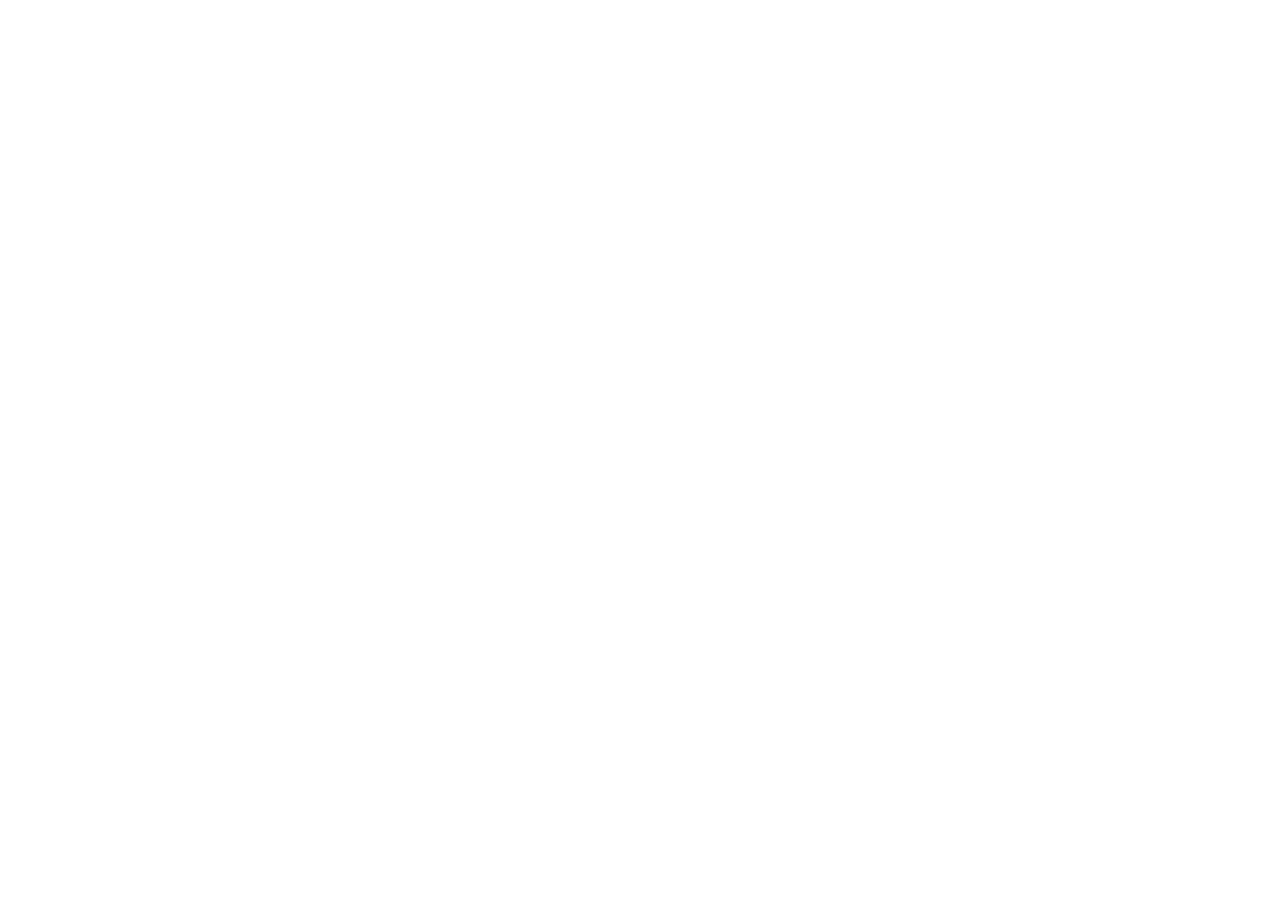
==== index.html @ 4fdd55ec "validacion de formulario" ====
<!DOCTYPE html>
<html lang="en">

<head>
  <meta charset="UTF-8">
  <meta name="viewport" content="width=device-width, initial-scale=1.0">
  <meta http-equiv="X-UA-Compatible" content="ie=edge">
  <link rel="stylesheet" href="vendors/bootstrap/css/bootstrap.min.css">
  <link rel="stylesheet" href="css/main.css">
  <link href="https://fonts.googleapis.com/css?family=Oxygen" rel="stylesheet">
  <!-- Estilos del proyecto -->
  <link rel="stylesheet" href="../css/main.css">
  
  <title>Movie Geek</title>
</head>

<body>

  <!-- Scripts del proyecto -->
  <script src="../js/app.js"></script>  
</body>

</html>
---- css/main.css ----
:root {
  --main-geek: #815ddd;
  --dark-geek: #1b1f3b;
  --medium-geek: #454ade;
  --main-geek-hover: #6A4DB5;
  --medium-geek-hover: #393DB6;
}

* {
  font-family: 'Oxygen', sans-serif;
}

/* Log in */
#fb-login {
  background: linear-gradient(#4267B2, #375592);
  box-shadow: 2px 4px 10px 0px rgba(57, 59, 70, 0.45);  
}

#fb-login:hover {
  background: linear-gradient(#375592, #375592);
}

#google-login {
  background: linear-gradient(#dd4b39, #B53E2F);
  box-shadow: 2px 4px 10px 0px rgba(57, 59, 70, 0.45);  
}

#google-login:hover {
  background: linear-gradient(#B53E2F, #B53E2F);
}

/* Register */


/* Helpers */
a {
  color: var(--medium-geek);
}

a:hover {
  color: var(--dark-geek);
  text-decoration: none;
}

.min100vh {
  min-height: 100vh;
}

.max400 {
  max-width: 400px;
}

.page-header {
  min-height: 40vh;
}

.page-content {
  min-height: 60vh;
}

.geek-bg {
  background: linear-gradient(var(--medium-geek), var(--main-geek) 50%, #fff);
}

.geek-gray-bg {
  background: linear-gradient(#fff, #e9e9e9)  
}

.icon-btn {
  width: 36px;
  border: none;
}

.btn-geek {
  background: linear-gradient(to right, var(--medium-geek),var(--main-geek));  
  color: #ffff;
  box-shadow: 2px 4px 10px 0px rgba(57, 59, 70, 0.45);
  transition: .5s;
}

.btn-geek:hover {
  background: linear-gradient(to right, var(--medium-geek-hover),var(--main-geek-hover));  
}

.rounded-corners {
  border-radius: 20px;
}

.form-control.geek-input {
  border: none;
  border-bottom: 1px solid #ced4da;
}
---- css/main.css ----
:root {
  --main-geek: #815ddd;
  --dark-geek: #1b1f3b;
  --medium-geek: #454ade;
  --main-geek-hover: #6A4DB5;
  --medium-geek-hover: #393DB6;
}

* {
  font-family: 'Oxygen', sans-serif;
}

/* Log in */
#fb-login {
  background: linear-gradient(#4267B2, #375592);
  box-shadow: 2px 4px 10px 0px rgba(57, 59, 70, 0.45);  
}

#fb-login:hover {
  background: linear-gradient(#375592, #375592);
}

#google-login {
  background: linear-gradient(#dd4b39, #B53E2F);
  box-shadow: 2px 4px 10px 0px rgba(57, 59, 70, 0.45);  
}

#google-login:hover {
  background: linear-gradient(#B53E2F, #B53E2F);
}

/* Register */


/* Helpers */
a {
  color: var(--medium-geek);
}

a:hover {
  color: var(--dark-geek);
  text-decoration: none;
}

.min100vh {
  min-height: 100vh;
}

.max400 {
  max-width: 400px;
}

.page-header {
  min-height: 40vh;
}

.page-content {
  min-height: 60vh;
}

.geek-bg {
  background: linear-gradient(var(--medium-geek), var(--main-geek) 50%, #fff);
}

.geek-gray-bg {
  background: linear-gradient(#fff, #e9e9e9)  
}

.icon-btn {
  width: 36px;
  border: none;
}

.btn-geek {
  background: linear-gradient(to right, var(--medium-geek),var(--main-geek));  
  color: #ffff;
  box-shadow: 2px 4px 10px 0px rgba(57, 59, 70, 0.45);
  transition: .5s;
}

.btn-geek:hover {
  background: linear-gradient(to right, var(--medium-geek-hover),var(--main-geek-hover));  
}

.rounded-corners {
  border-radius: 20px;
}

.form-control.geek-input {
  border: none;
  border-bottom: 1px solid #ced4da;
}
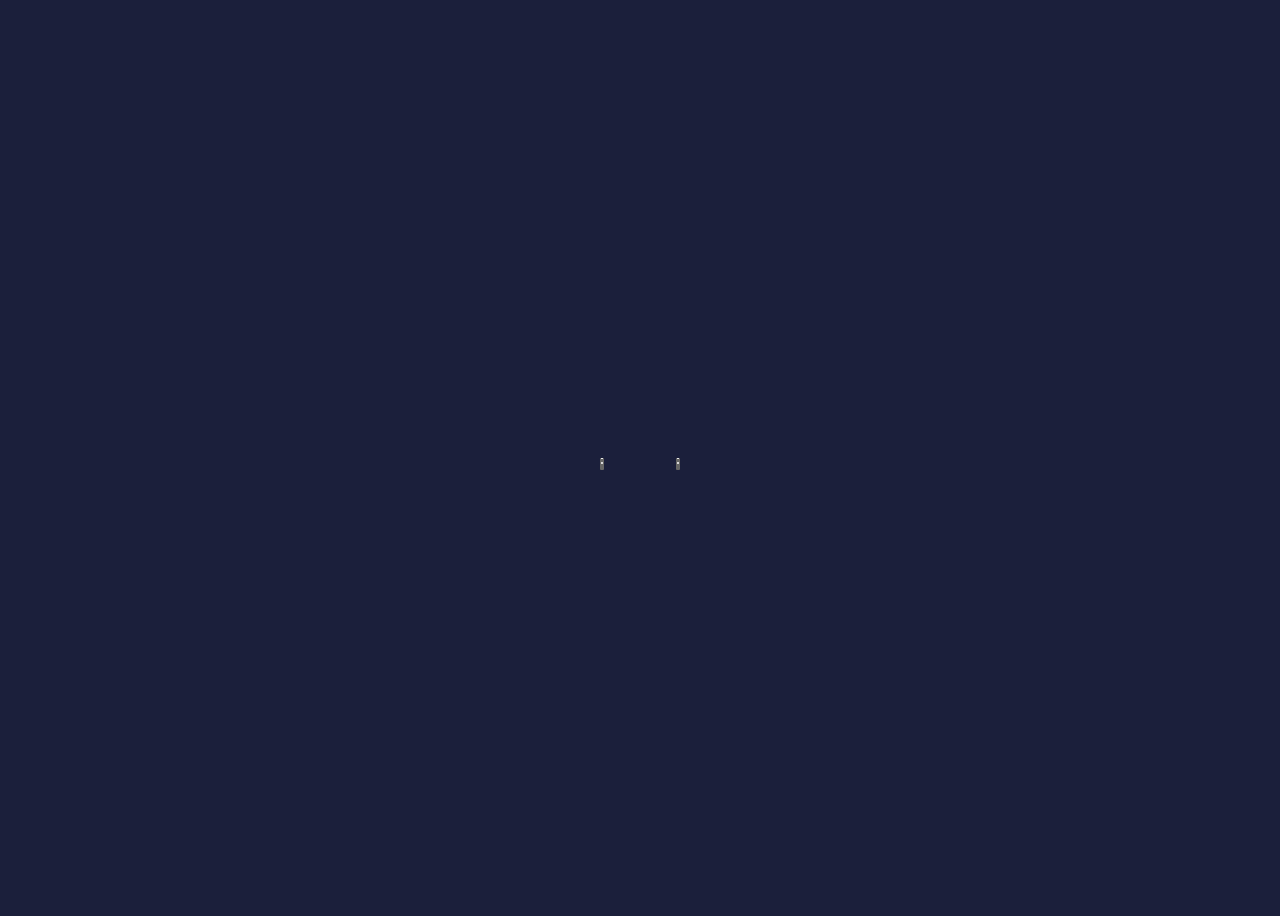
==== commit 3732ecfc: "editando splash" ====
--- a/index.html
+++ b/index.html
@@ -5,19 +5,34 @@
   <meta charset="UTF-8">
   <meta name="viewport" content="width=device-width, initial-scale=1.0">
   <meta http-equiv="X-UA-Compatible" content="ie=edge">
+  <!-- Bootstrap CSS -->
   <link rel="stylesheet" href="vendors/bootstrap/css/bootstrap.min.css">
+  <!-- Estilos del proyecto -->
   <link rel="stylesheet" href="css/main.css">
-  <link href="https://fonts.googleapis.com/css?family=Oxygen" rel="stylesheet">
+  <link href="https://fonts.googleapis.com/css?family=Oxygen:300" rel="stylesheet">
   <!-- Estilos del proyecto -->
-  <link rel="stylesheet" href="../css/main.css">
+  <link rel="stylesheet" href="css/main.css">
   
   <title>Movie Geek</title>
 </head>
 
-<body>
-
+<body id="splash" class="min100vh">
+    <div id="loader">
+      <div class="ls-particles ls-part-1"></div>
+      <div class="ls-particles ls-part-2"></div>
+      <div class="ls-particles ls-part-3"></div>
+      <div class="ls-particles ls-part-4"></div>
+      <div class="ls-particles ls-part-5"></div>
+      <div class="lightsaber ls-left ls-green"></div>
+      <div class="lightsaber ls-right ls-red"></div>
+    </div>
+  
+  <!-- jQuery -->
+  <script src="https://code.jquery.com/jquery-3.2.1.min.js"></script>
+  <!-- Bootstrap -->
+  <script src="vendors/bootstrap/js/bootstrap.min.js"></script>
   <!-- Scripts del proyecto -->
-  <script src="../js/app.js"></script>  
+  <script src="js/splash.js"></script>
 </body>
 
 </html>--- a/css/main.css
+++ b/css/main.css
@@ -1,19 +1,746 @@
 :root {
-  --main-geek: #815ddd;
+  --main-geek: #5c6875;
   --dark-geek: #1b1f3b;
-  --medium-geek: #454ade;
-  --main-geek-hover: #6A4DB5;
-  --medium-geek-hover: #393DB6;
+  --medium-geek: #94a3b6;
+  --main-geek-hover: #4C5660;
+  --medium-geek-hover: #7A8695;
 }
 
 * {
-  font-family: 'Oxygen', sans-serif;
+  font-family: 'Nunito', sans-serif;
+}
+
+/* Splash */
+#splash {
+  background-color: #1b1f3b;
+}
+
+#loader {
+  width: 80px;
+  height: 40px;
+  position: absolute;
+  top: 50%;
+  left: 50%;
+  margin: -20px -40px;
+  z-index: 1000;
+}
+
+.lightsaber {
+  position: absolute;
+  width: 4px;
+  height: 12px;
+  background-color: #666;
+  border-radius: 1px;
+  bottom: 0;
+}
+
+.lightsaber.ls-left {
+  left: 0;
+}
+
+.lightsaber.ls-right {
+  right: 0;
+}
+
+.lightsaber:before {
+  position: absolute;
+  content: ' ';
+  display: block;
+  width: 2px;
+  height: 25px;
+  max-height: 1px;
+  left: 1px;
+  top: 1px;
+  background-color: #fff;
+  border-radius: 1px;
+  -webkit-transform: rotateZ(180deg);
+  transform: rotateZ(180deg);
+  -webkit-transform-origin: center top;
+  -ms-transform-origin: center top;
+  transform-origin: center top;
+}
+
+.lightsaber:after {
+  position: absolute;
+  content: ' ';
+  display: block;
+  width: 2px;
+  height: 2px;
+  left: 1px;
+  top: 4px;
+  background-color: #fff;
+  border-radius: 50%;
+}
+
+.ls-particles {
+  position: absolute;
+  left: 42px;
+  top: 10px;
+  width: 1px;
+  height: 5px;
+  background-color: rgba(242, 242, 242, 0);
+  -webkit-transform: rotateZ(0deg);
+  transform: rotateZ(0deg);
+}
+
+
+.lightsaber.ls-green:before {
+  -webkit-animation: showlightgreen 2s ease-in-out infinite 1s; animation: showlightgreen 2s ease-in-out infinite 1s;
+}
+
+.lightsaber.ls-red:before {
+  -webkit-animation: showlightred 2s ease-in-out infinite 1s; animation: showlightred 2s ease-in-out infinite 1s;
+}
+
+
+.lightsaber.ls-left {
+  -webkit-animation: fightleft 2s ease-in-out infinite 1s; animation: fightleft 2s ease-in-out infinite 1s;
+}
+
+.lightsaber.ls-right {
+  -webkit-animation: fightright 2s ease-in-out infinite 1s; animation: fightright 2s ease-in-out infinite 1s;
+}
+
+.ls-particles.ls-part-1 {
+  -webkit-animation: particles1 2s ease-out infinite 1s; animation: particles1 2s ease-out infinite 1s;
+}
+
+.ls-particles.ls-part-2 {
+  -webkit-animation: particles2 2s ease-out infinite 1s; animation: particles2 2s ease-out infinite 1s;
+}
+
+.ls-particles.ls-part-3 {
+  -webkit-animation: particles3 2s ease-out infinite 1s; animation: particles3 2s ease-out infinite 1s;
+}
+
+.ls-particles.ls-part-4 {
+  -webkit-animation: particles4 2s ease-out infinite 1s; animation: particles4 2s ease-out infinite 1s;
+}
+
+.ls-particles.ls-part-5 {
+  -webkit-animation: particles5 2s ease-out infinite 1s; animation: particles5 2s ease-out infinite 1s;
+}
+
+@-webkit-keyframes showlightgreen {
+  0% {
+      max-height: 0;
+      box-shadow: 0 0 0 0 #87c054;
+  }
+
+  5% {
+      box-shadow: 0 0 4px 2px #87c054;
+  }
+  
+  10% {
+      max-height: 22px;
+  }
+
+  80% {
+      max-height: 22px;
+  }
+  
+  85% {
+      box-shadow: 0 0 4px 2px #87c054;
+  }
+  
+  100% {
+      max-height: 0;
+      box-shadow: 0 0 0 0 #87c054;
+  }
+}
+
+@-webkit-keyframes showlightred {
+  0% {
+      max-height: 0;
+      box-shadow: 0 0 0 0 #f06363;
+  }
+
+  20% {
+      box-shadow: 0 0 4px 2px #f06363;
+  }
+  
+  25% {
+      max-height: 22px;
+  }
+
+  80% {
+      max-height: 22px;
+  }
+  
+  85% {
+      box-shadow: 0 0 4px 2px #f06363;
+  }
+  
+  100% {
+      max-height: 0;
+      box-shadow: 0 0 0 0 #f06363;
+  }
+}
+
+@-webkit-keyframes fightleft {
+  0% {
+      -webkit-transform: rotateZ(0deg);
+      transform: rotateZ(0deg);
+      left: 0;
+      bottom: 0;
+  }
+  
+  30% {
+      -webkit-transform: rotateZ(0deg);
+      transform: rotateZ(0deg);
+      bottom: 0;
+  }
+  
+  40% {
+      -webkit-transform: rotateZ(45deg);
+      transform: rotateZ(45deg);
+      left: 0;
+      bottom: 2px;
+  }
+  
+  45%{
+      -webkit-transform: rotateZ(65deg);
+      transform: rotateZ(65deg);
+      left: 0;
+  }
+  
+  65%{
+      -webkit-transform: rotateZ(410deg);
+      transform: rotateZ(410deg);
+      left: 30px;
+      bottom: 10px;
+  }
+  
+  95% {
+      -webkit-transform: rotateZ(410deg);
+      transform: rotateZ(410deg);
+      left: 0;
+      bottom: 0;
+  }
+  
+  100% {
+      -webkit-transform: rotateZ(360deg);
+      transform: rotateZ(360deg);
+      left: 0;
+      bottom: 0;
+  }
+}
+
+@-webkit-keyframes fightright {
+  0% {
+      -webkit-transform: rotateZ(0deg);
+      transform: rotateZ(0deg);
+      right: 0;
+      bottom: 0;
+  }
+  
+  30% {
+      -webkit-transform: rotateZ(0deg);
+      transform: rotateZ(0deg);
+      bottom: 0;
+  }
+  
+  45% {
+      -webkit-transform: rotateZ(-45deg);
+      transform: rotateZ(-45deg);
+      right: 0;
+      bottom: 2px;
+  }
+  
+  50%{
+      -webkit-transform: rotateZ(-65deg);
+      transform: rotateZ(-65deg);
+      right: 0;
+  }
+  
+  68%{
+      -webkit-transform: rotateZ(-410deg);
+      transform: rotateZ(-410deg);
+      right: 27px;
+      bottom: 13px;
+  }
+  
+  95% {
+      -webkit-transform: rotateZ(-410deg);
+      transform: rotateZ(-410deg);
+      right: 0;
+      bottom: 0;
+  }
+  
+  100% {
+      -webkit-transform: rotateZ(-360deg);
+      transform: rotateZ(-360deg);
+      right: 0;
+      bottom: 0;
+  }
+}
+
+@-webkit-keyframes particles1 {
+  0% {
+      background-color: rgba(242, 242, 242,0);
+      -webkit-transform: rotateZ(35deg) translateY(0px);
+      transform: rotateZ(35deg) translateY(0px);
+  }
+  
+  63% {
+      background-color: rgba(242, 242, 242,0);
+      -webkit-transform: rotateZ(35deg) translateY(0px);
+      transform: rotateZ(35deg) translateY(0px);
+  }
+  
+  64% {
+      background-color: rgba(242, 242, 242,1);
+      -webkit-transform: rotateZ(35deg) translateY(0px);
+      transform: rotateZ(35deg) translateY(0px);
+  }
+  
+  100% {
+      background-color: rgba(242, 242, 242,0);
+      -webkit-transform: rotateZ(35deg) translateY(-30px);
+      transform: rotateZ(35deg) translateY(-30px);
+  }
+}
+
+@-webkit-keyframes particles2 {
+  0% {
+      background-color: rgba(242, 242, 242, 0);
+      -webkit-transform: rotateZ(-65deg) translateY(0px);
+      transform: rotateZ(-65deg) translateY(0px);
+  }
+  
+  63% {
+      background-color: rgba(242, 242, 242,0);
+      -webkit-transform: rotateZ(-65deg) translateY(0px);
+      transform: rotateZ(-65deg) translateY(0px);
+  }
+  
+  64% {
+      background-color: rgba(242, 242, 242,1);
+      -webkit-transform: rotateZ(-65deg) translateY(0px);
+      transform: rotateZ(-65deg) translateY(0px);
+  }
+  
+  95% {
+      background-color: rgba(242, 242, 242,0);
+      -webkit-transform: rotateZ(-65deg) translateY(-40px);
+      transform: rotateZ(-65deg) translateY(-40px);
+  }
+  
+  100% {
+      background-color: rgba(242, 242, 242,0);
+      -webkit-transform: rotateZ(-65deg) translateY(-40px);
+      transform: rotateZ(-65deg) translateY(-40px);
+  }
+}
+
+@-webkit-keyframes particles3 {
+  0% {
+      background-color: rgba(242, 242, 242,0);
+      -webkit-transform: rotateZ(-75deg) translateY(0px);
+      transform: rotateZ(-75deg) translateY(0px);
+  }
+  
+  63% {
+      background-color: rgba(242, 242, 242,0);
+      -webkit-transform: rotateZ(-75deg) translateY(0px);
+      transform: rotateZ(-75deg) translateY(0px);
+  }
+  
+  64% {
+      background-color: rgba(242, 242, 242,1);
+      -webkit-transform: rotateZ(-75deg) translateY(0px);
+      transform: rotateZ(-75deg) translateY(0px);
+  }
+  
+  97% {
+      background-color: rgba(242, 242, 242,0);
+      -webkit-transform: rotateZ(-75deg) translateY(-35px);
+      transform: rotateZ(-75deg) translateY(-35px);
+  }
+  
+  100% {
+      background-color: rgba(242, 242, 242,0);
+      -webkit-transform: rotateZ(-75deg) translateY(-35px);
+      transform: rotateZ(-75deg) translateY(-35px);
+  }
+}
+
+@-webkit-keyframes particles4 {
+  0% {
+      background-color: rgba(242, 242, 242,0);
+      -webkit-transform: rotateZ(-25deg) translateY(0px);
+      transform: rotateZ(-25deg) translateY(0px);
+  }
+  
+  63% {
+      background-color: rgba(242, 242, 242,0);
+      -webkit-transform: rotateZ(-25deg) translateY(0px);
+      transform: rotateZ(-25deg) translateY(0px);
+  }
+  
+  64% {
+      background-color: rgba(242, 242, 242,1);
+      -webkit-transform: rotateZ(-25deg) translateY(0px);
+      transform: rotateZ(-25deg) translateY(0px);
+  }
+  
+  97% {
+      background-color: rgba(242, 242, 242,0);
+      -webkit-transform: rotateZ(-25deg) translateY(-30px);
+      transform: rotateZ(-25deg) translateY(-30px);
+  }
+  
+  100% {
+      background-color: rgba(242, 242, 242,0);
+      -webkit-transform: rotateZ(-25deg) translateY(-30px);
+      transform: rotateZ(-25deg) translateY(-30px);
+  }
+}
+
+@-webkit-keyframes particles5 {
+  0% {
+      background-color: rgba(242, 242, 242,0);
+      -webkit-transform: rotateZ(65deg) translateY(0px);
+      transform: rotateZ(65deg) translateY(0px);
+  }
+  
+  63% {
+      background-color: rgba(242, 242, 242,0);
+      -webkit-transform: rotateZ(65deg) translateY(0px);
+      transform: rotateZ(65deg) translateY(0px);
+  }
+  
+  64% {
+      background-color: rgba(242, 242, 242,1);
+      -webkit-transform: rotateZ(65deg) translateY(0px);
+      transform: rotateZ(65deg) translateY(0px);
+  }
+  
+  97% {
+      background-color: rgba(242, 242, 242,0);
+      -webkit-transform: rotateZ(65deg) translateY(-35px);
+      transform: rotateZ(65deg) translateY(-35px);
+  }
+  
+  100% {
+      background-color: rgba(242, 242, 242,0);
+      -webkit-transform: rotateZ(65deg) translateY(-35px);
+      transform: rotateZ(65deg) translateY(-35px);
+  }
+}
+
+@keyframes showlightgreen {
+  0% {
+      max-height: 0;
+      box-shadow: 0 0 0 0 #87c054;
+  }
+
+  5% {
+      box-shadow: 0 0 4px 2px #87c054;
+  }
+  
+  10% {
+      max-height: 22px;
+  }
+
+  80% {
+      max-height: 22px;
+  }
+  
+  85% {
+      box-shadow: 0 0 4px 2px #87c054;
+  }
+  
+  100% {
+      max-height: 0;
+      box-shadow: 0 0 0 0 #87c054;
+  }
+}
+
+@keyframes showlightred {
+  0% {
+      max-height: 0;
+      box-shadow: 0 0 0 0 #f06363;
+  }
+
+  20% {
+      box-shadow: 0 0 4px 2px #f06363;
+  }
+  
+  25% {
+      max-height: 22px;
+  }
+
+  80% {
+      max-height: 22px;
+  }
+  
+  85% {
+      box-shadow: 0 0 4px 2px #f06363;
+  }
+  
+  100% {
+      max-height: 0;
+      box-shadow: 0 0 0 0 #f06363;
+  }
+}
+
+@keyframes fightleft {
+  0% {
+      -webkit-transform: rotateZ(0deg);
+      transform: rotateZ(0deg);
+      left: 0;
+      bottom: 0;
+  }
+  
+  30% {
+      -webkit-transform: rotateZ(0deg);
+      transform: rotateZ(0deg);
+      bottom: 0;
+  }
+  
+  40% {
+      -webkit-transform: rotateZ(45deg);
+      transform: rotateZ(45deg);
+      left: 0;
+      bottom: 2px;
+  }
+  
+  45%{
+      -webkit-transform: rotateZ(65deg);
+      transform: rotateZ(65deg);
+      left: 0;
+  }
+  
+  65%{
+      -webkit-transform: rotateZ(410deg);
+      transform: rotateZ(410deg);
+      left: 30px;
+      bottom: 10px;
+  }
+  
+  95% {
+      -webkit-transform: rotateZ(410deg);
+      transform: rotateZ(410deg);
+      left: 0;
+      bottom: 0;
+  }
+  
+  100% {
+      -webkit-transform: rotateZ(360deg);
+      transform: rotateZ(360deg);
+      left: 0;
+      bottom: 0;
+  }
+}
+
+@keyframes fightright {
+  0% {
+      -webkit-transform: rotateZ(0deg);
+      transform: rotateZ(0deg);
+      right: 0;
+      bottom: 0;
+  }
+  
+  30% {
+      -webkit-transform: rotateZ(0deg);
+      transform: rotateZ(0deg);
+      bottom: 0;
+  }
+  
+  45% {
+      -webkit-transform: rotateZ(-45deg);
+      transform: rotateZ(-45deg);
+      right: 0;
+      bottom: 2px;
+  }
+  
+  50%{
+      -webkit-transform: rotateZ(-65deg);
+      transform: rotateZ(-65deg);
+      right: 0;
+  }
+  
+  68%{
+      -webkit-transform: rotateZ(-410deg);
+      transform: rotateZ(-410deg);
+      right: 27px;
+      bottom: 13px;
+  }
+  
+  95% {
+      -webkit-transform: rotateZ(-410deg);
+      transform: rotateZ(-410deg);
+      right: 0;
+      bottom: 0;
+  }
+  
+  100% {
+      -webkit-transform: rotateZ(-360deg);
+      transform: rotateZ(-360deg);
+      right: 0;
+      bottom: 0;
+  }
+}
+
+@keyframes particles1 {
+  0% {
+      background-color: rgba(242, 242, 242,0);
+      -webkit-transform: rotateZ(35deg) translateY(0px);
+      transform: rotateZ(35deg) translateY(0px);
+  }
+  
+  63% {
+      background-color: rgba(242, 242, 242,0);
+      -webkit-transform: rotateZ(35deg) translateY(0px);
+      transform: rotateZ(35deg) translateY(0px);
+  }
+  
+  64% {
+      background-color: rgba(242, 242, 242,1);
+      -webkit-transform: rotateZ(35deg) translateY(0px);
+      transform: rotateZ(35deg) translateY(0px);
+  }
+  
+  100% {
+      background-color: rgba(242, 242, 242,0);
+      -webkit-transform: rotateZ(35deg) translateY(-30px);
+      transform: rotateZ(35deg) translateY(-30px);
+  }
+}
+
+@keyframes particles2 {
+  0% {
+      background-color: rgba(242, 242, 242,0);
+      -webkit-transform: rotateZ(-65deg) translateY(0px);
+      transform: rotateZ(-65deg) translateY(0px);
+  }
+  
+  63% {
+      background-color: rgba(242, 242, 242,0);
+      -webkit-transform: rotateZ(-65deg) translateY(0px);
+      transform: rotateZ(-65deg) translateY(0px);
+  }
+  
+  64% {
+      background-color: rgba(242, 242, 242,1);
+      -webkit-transform: rotateZ(-65deg) translateY(0px);
+      transform: rotateZ(-65deg) translateY(0px);
+  }
+  
+  95% {
+      background-color: rgba(242, 242, 242,0);
+      -webkit-transform: rotateZ(-65deg) translateY(-40px);
+      transform: rotateZ(-65deg) translateY(-40px);
+  }
+  
+  100% {
+      background-color: rgba(242, 242, 242,0);
+      -webkit-transform: rotateZ(-65deg) translateY(-40px);
+      transform: rotateZ(-65deg) translateY(-40px);
+  }
+}
+
+@keyframes particles3 {
+  0% {
+      background-color: rgba(242, 242, 242,0);
+      -webkit-transform: rotateZ(-75deg) translateY(0px);
+      transform: rotateZ(-75deg) translateY(0px);
+  }
+  
+  63% {
+      background-color: rgba(242, 242, 242,0);
+      -webkit-transform: rotateZ(-75deg) translateY(0px);
+      transform: rotateZ(-75deg) translateY(0px);
+  }
+  
+  64% {
+      background-color: rgba(242, 242, 242,1);
+      -webkit-transform: rotateZ(-75deg) translateY(0px);
+      transform: rotateZ(-75deg) translateY(0px);
+  }
+  
+  97% {
+      background-color: rgba(242, 242, 242,0);
+      -webkit-transform: rotateZ(-75deg) translateY(-35px);
+      transform: rotateZ(-75deg) translateY(-35px);
+  }
+  
+  100% {
+      background-color: rgba(242, 242, 242,0);
+      -webkit-transform: rotateZ(-75deg) translateY(-35px);
+      transform: rotateZ(-75deg) translateY(-35px);
+  }
+}
+
+@keyframes particles4 {
+  0% {
+      background-color: rgba(242, 242, 242,0);
+      -webkit-transform: rotateZ(-25deg) translateY(0px);
+      transform: rotateZ(-25deg) translateY(0px);
+  }
+  
+  63% {
+      background-color: rgba(242, 242, 242,0);
+      -webkit-transform: rotateZ(-25deg) translateY(0px);
+      transform: rotateZ(-25deg) translateY(0px);
+  }
+  
+  64% {
+      background-color: rgba(242, 242, 242,1);
+      -webkit-transform: rotateZ(-25deg) translateY(0px);
+      transform: rotateZ(-25deg) translateY(0px);
+  }
+  
+  97% {
+      background-color: rgba(242, 242, 242,0);
+      -webkit-transform: rotateZ(-25deg) translateY(-30px);
+      transform: rotateZ(-25deg) translateY(-30px);
+  }
+  
+  100% {
+      background-color: rgba(242, 242, 242,0);
+      -webkit-transform: rotateZ(-25deg) translateY(-30px);
+      transform: rotateZ(-25deg) translateY(-30px);
+  }
+}
+
+@keyframes particles5 {
+  0% {
+      background-color: rgba(242, 242, 242,0);
+      -webkit-transform: rotateZ(65deg) translateY(0px);
+      transform: rotateZ(65deg) translateY(0px);
+  }
+  
+  63% {
+      background-color: rgba(242, 242, 242,0);
+      -webkit-transform: rotateZ(65deg) translateY(0px);
+      transform: rotateZ(65deg) translateY(0px);
+  }
+  
+  64% {
+      background-color: rgba(242, 242, 242,1);
+      -webkit-transform: rotateZ(65deg) translateY(0px);
+      transform: rotateZ(65deg) translateY(0px);
+  }
+  
+  97% {
+      background-color: rgba(242, 242, 242,0);
+      -webkit-transform: rotateZ(65deg) translateY(-35px);
+      transform: rotateZ(65deg) translateY(-35px);
+  }
+  
+  100% {
+      background-color: rgba(242, 242, 242,0);
+      -webkit-transform: rotateZ(65deg) translateY(-35px);
+      transform: rotateZ(65deg) translateY(-35px);
+  }
 }
 
 /* Log in */
 #fb-login {
   background: linear-gradient(#4267B2, #375592);
-  box-shadow: 2px 4px 10px 0px rgba(57, 59, 70, 0.45);  
+  box-shadow: 2px 4px 10px 0px rgba(57, 59, 70, 0.45);
 }
 
 #fb-login:hover {
@@ -22,7 +749,7 @@
 
 #google-login {
   background: linear-gradient(#dd4b39, #B53E2F);
-  box-shadow: 2px 4px 10px 0px rgba(57, 59, 70, 0.45);  
+  box-shadow: 2px 4px 10px 0px rgba(57, 59, 70, 0.45);
 }
 
 #google-login:hover {
@@ -32,13 +759,22 @@
 /* Register */
 
 
+/* Search */
+.navbar {
+  background-color: var(--medium-geek); /*lavender*/
+}
+
+.logo-nav {
+  width: 45px;
+}
+
 /* Helpers */
 a {
+  color: var(--main-geek);
+}
+
+a:hover {
   color: var(--medium-geek);
-}
-
-a:hover {
-  color: var(--dark-geek);
   text-decoration: none;
 }
 
@@ -59,11 +795,11 @@
 }
 
 .geek-bg {
-  background: linear-gradient(var(--medium-geek), var(--main-geek) 50%, #fff);
+  background: linear-gradient(var(--main-geek), var(--medium-geek) 50%, #fff);
 }
 
 .geek-gray-bg {
-  background: linear-gradient(#fff, #e9e9e9)  
+  background: linear-gradient(#fff, #e9e9e9)
 }
 
 .icon-btn {
@@ -72,14 +808,14 @@
 }
 
 .btn-geek {
-  background: linear-gradient(to right, var(--medium-geek),var(--main-geek));  
+  background: linear-gradient(to right, var(--medium-geek),var(--main-geek));
   color: #ffff;
   box-shadow: 2px 4px 10px 0px rgba(57, 59, 70, 0.45);
   transition: .5s;
 }
 
 .btn-geek:hover {
-  background: linear-gradient(to right, var(--medium-geek-hover),var(--main-geek-hover));  
+  background: linear-gradient(to right, var(--medium-geek-hover),var(--main-geek-hover));
 }
 
 .rounded-corners {
@@ -89,4 +825,142 @@
 .form-control.geek-input {
   border: none;
   border-bottom: 1px solid #ced4da;
-}+}
+
+
+@media (max-width: 991.99px) {
+  .navbar-brand {
+    text-align: center;
+    width: 80%;
+  }
+}
+
+/* Movie Info */
+
+.banner-movie {
+  background-image: url('../assets/images/wwmovie.jpg');
+  background-position: top center;
+  background-repeat: no-repeat;
+  background-size: cover;
+  height: 150px;
+  padding: 15px;
+}
+
+a.btn-back, a.btn-add {
+  background-color: #fbfbfd96;
+  border-radius: 50%;
+  color: black;
+  padding: 3px 10px;
+}
+
+a.btn-add, a.btn-share {
+  color: rgb(167, 166, 166);
+  padding: 3px 10px;
+}
+
+a.btn-add:hover, a.btn-share:hover {
+  background-color: transparent;
+  border: 1px solid rgb(167, 166, 166);
+  border-radius: 50%;
+  color: rgb(167, 166, 166);
+}
+
+.btn-back i, .btn-add i, .btn-share i {
+  font-size: .8rem;
+  font-weight: lighter;
+  margin-top: .6rem;
+}
+
+.main-poster {
+  border: 1px solid #987ae4;
+  background-color: #e7deec;
+  border-radius: 10px;
+  height: 150px;
+  margin-top: 10px;
+}
+
+.title-movie {
+  color: initial;
+  font-weight: 700;
+  padding-top: 10px;
+}
+
+.gray {
+  color: #a7a6a6;
+}
+
+.duration-movie, .release-year-movie, .director-movie, .tag-movie {
+  font-size: .8rem;
+  margin-bottom: .3rem;
+  padding-bottom: 3px;
+}
+
+.tag-movie {
+  border: 1px solid gainsboro;
+  border-radius: 3px;
+  display: inline-block;
+  padding: 3px;
+  text-align: center;
+}
+
+h6 {
+  font-weight: 700;
+}
+
+.actor-movie {
+  border: 1px solid #987ae4;
+  background-color: #e7deec;
+  border-radius: 10px;
+  height: 150px;
+}
+
+.sinopsis-movie, .cast-movie {
+  padding: 20px;
+}
+
+.actors span {
+  border: 1px solid gainsboro;
+  border-radius: 3px;
+  padding: 0 5px;
+}
+
+.margin-top {
+  margin-top: 2em;
+}
+
+.transparent {
+  background-color: transparent;
+}
+
+figure {
+  padding: 1em;
+  box-sizing: border-box;
+}
+
+figcaption {
+  margin-top: 0.5em;
+}
+
+li:active {
+  border-bottom: 1px solid blue;
+}
+
+.box-shadow {
+  box-shadow: 6px 7px 6px -4px rgb(206, 206, 206);
+}
+
+.fa-trash-o {
+  color: #000;
+  font-size: 1.5em;
+}
+
+ @media screen and (min-width:576px) {
+  #user-profile-panel {
+    /* width: 250px; */
+    border: 1px solid grey;
+    box-shadow: 6px 7px 6px -4px rgb(206, 206, 206);
+    height: 50vh;
+    /* float: left; */
+    border-radius: 20px;
+  }
+}
--- a/css/main.css
+++ b/css/main.css
@@ -1,19 +1,746 @@
 :root {
-  --main-geek: #815ddd;
+  --main-geek: #5c6875;
   --dark-geek: #1b1f3b;
-  --medium-geek: #454ade;
-  --main-geek-hover: #6A4DB5;
-  --medium-geek-hover: #393DB6;
+  --medium-geek: #94a3b6;
+  --main-geek-hover: #4C5660;
+  --medium-geek-hover: #7A8695;
 }
 
 * {
-  font-family: 'Oxygen', sans-serif;
+  font-family: 'Nunito', sans-serif;
+}
+
+/* Splash */
+#splash {
+  background-color: #1b1f3b;
+}
+
+#loader {
+  width: 80px;
+  height: 40px;
+  position: absolute;
+  top: 50%;
+  left: 50%;
+  margin: -20px -40px;
+  z-index: 1000;
+}
+
+.lightsaber {
+  position: absolute;
+  width: 4px;
+  height: 12px;
+  background-color: #666;
+  border-radius: 1px;
+  bottom: 0;
+}
+
+.lightsaber.ls-left {
+  left: 0;
+}
+
+.lightsaber.ls-right {
+  right: 0;
+}
+
+.lightsaber:before {
+  position: absolute;
+  content: ' ';
+  display: block;
+  width: 2px;
+  height: 25px;
+  max-height: 1px;
+  left: 1px;
+  top: 1px;
+  background-color: #fff;
+  border-radius: 1px;
+  -webkit-transform: rotateZ(180deg);
+  transform: rotateZ(180deg);
+  -webkit-transform-origin: center top;
+  -ms-transform-origin: center top;
+  transform-origin: center top;
+}
+
+.lightsaber:after {
+  position: absolute;
+  content: ' ';
+  display: block;
+  width: 2px;
+  height: 2px;
+  left: 1px;
+  top: 4px;
+  background-color: #fff;
+  border-radius: 50%;
+}
+
+.ls-particles {
+  position: absolute;
+  left: 42px;
+  top: 10px;
+  width: 1px;
+  height: 5px;
+  background-color: rgba(242, 242, 242, 0);
+  -webkit-transform: rotateZ(0deg);
+  transform: rotateZ(0deg);
+}
+
+
+.lightsaber.ls-green:before {
+  -webkit-animation: showlightgreen 2s ease-in-out infinite 1s; animation: showlightgreen 2s ease-in-out infinite 1s;
+}
+
+.lightsaber.ls-red:before {
+  -webkit-animation: showlightred 2s ease-in-out infinite 1s; animation: showlightred 2s ease-in-out infinite 1s;
+}
+
+
+.lightsaber.ls-left {
+  -webkit-animation: fightleft 2s ease-in-out infinite 1s; animation: fightleft 2s ease-in-out infinite 1s;
+}
+
+.lightsaber.ls-right {
+  -webkit-animation: fightright 2s ease-in-out infinite 1s; animation: fightright 2s ease-in-out infinite 1s;
+}
+
+.ls-particles.ls-part-1 {
+  -webkit-animation: particles1 2s ease-out infinite 1s; animation: particles1 2s ease-out infinite 1s;
+}
+
+.ls-particles.ls-part-2 {
+  -webkit-animation: particles2 2s ease-out infinite 1s; animation: particles2 2s ease-out infinite 1s;
+}
+
+.ls-particles.ls-part-3 {
+  -webkit-animation: particles3 2s ease-out infinite 1s; animation: particles3 2s ease-out infinite 1s;
+}
+
+.ls-particles.ls-part-4 {
+  -webkit-animation: particles4 2s ease-out infinite 1s; animation: particles4 2s ease-out infinite 1s;
+}
+
+.ls-particles.ls-part-5 {
+  -webkit-animation: particles5 2s ease-out infinite 1s; animation: particles5 2s ease-out infinite 1s;
+}
+
+@-webkit-keyframes showlightgreen {
+  0% {
+      max-height: 0;
+      box-shadow: 0 0 0 0 #87c054;
+  }
+
+  5% {
+      box-shadow: 0 0 4px 2px #87c054;
+  }
+  
+  10% {
+      max-height: 22px;
+  }
+
+  80% {
+      max-height: 22px;
+  }
+  
+  85% {
+      box-shadow: 0 0 4px 2px #87c054;
+  }
+  
+  100% {
+      max-height: 0;
+      box-shadow: 0 0 0 0 #87c054;
+  }
+}
+
+@-webkit-keyframes showlightred {
+  0% {
+      max-height: 0;
+      box-shadow: 0 0 0 0 #f06363;
+  }
+
+  20% {
+      box-shadow: 0 0 4px 2px #f06363;
+  }
+  
+  25% {
+      max-height: 22px;
+  }
+
+  80% {
+      max-height: 22px;
+  }
+  
+  85% {
+      box-shadow: 0 0 4px 2px #f06363;
+  }
+  
+  100% {
+      max-height: 0;
+      box-shadow: 0 0 0 0 #f06363;
+  }
+}
+
+@-webkit-keyframes fightleft {
+  0% {
+      -webkit-transform: rotateZ(0deg);
+      transform: rotateZ(0deg);
+      left: 0;
+      bottom: 0;
+  }
+  
+  30% {
+      -webkit-transform: rotateZ(0deg);
+      transform: rotateZ(0deg);
+      bottom: 0;
+  }
+  
+  40% {
+      -webkit-transform: rotateZ(45deg);
+      transform: rotateZ(45deg);
+      left: 0;
+      bottom: 2px;
+  }
+  
+  45%{
+      -webkit-transform: rotateZ(65deg);
+      transform: rotateZ(65deg);
+      left: 0;
+  }
+  
+  65%{
+      -webkit-transform: rotateZ(410deg);
+      transform: rotateZ(410deg);
+      left: 30px;
+      bottom: 10px;
+  }
+  
+  95% {
+      -webkit-transform: rotateZ(410deg);
+      transform: rotateZ(410deg);
+      left: 0;
+      bottom: 0;
+  }
+  
+  100% {
+      -webkit-transform: rotateZ(360deg);
+      transform: rotateZ(360deg);
+      left: 0;
+      bottom: 0;
+  }
+}
+
+@-webkit-keyframes fightright {
+  0% {
+      -webkit-transform: rotateZ(0deg);
+      transform: rotateZ(0deg);
+      right: 0;
+      bottom: 0;
+  }
+  
+  30% {
+      -webkit-transform: rotateZ(0deg);
+      transform: rotateZ(0deg);
+      bottom: 0;
+  }
+  
+  45% {
+      -webkit-transform: rotateZ(-45deg);
+      transform: rotateZ(-45deg);
+      right: 0;
+      bottom: 2px;
+  }
+  
+  50%{
+      -webkit-transform: rotateZ(-65deg);
+      transform: rotateZ(-65deg);
+      right: 0;
+  }
+  
+  68%{
+      -webkit-transform: rotateZ(-410deg);
+      transform: rotateZ(-410deg);
+      right: 27px;
+      bottom: 13px;
+  }
+  
+  95% {
+      -webkit-transform: rotateZ(-410deg);
+      transform: rotateZ(-410deg);
+      right: 0;
+      bottom: 0;
+  }
+  
+  100% {
+      -webkit-transform: rotateZ(-360deg);
+      transform: rotateZ(-360deg);
+      right: 0;
+      bottom: 0;
+  }
+}
+
+@-webkit-keyframes particles1 {
+  0% {
+      background-color: rgba(242, 242, 242,0);
+      -webkit-transform: rotateZ(35deg) translateY(0px);
+      transform: rotateZ(35deg) translateY(0px);
+  }
+  
+  63% {
+      background-color: rgba(242, 242, 242,0);
+      -webkit-transform: rotateZ(35deg) translateY(0px);
+      transform: rotateZ(35deg) translateY(0px);
+  }
+  
+  64% {
+      background-color: rgba(242, 242, 242,1);
+      -webkit-transform: rotateZ(35deg) translateY(0px);
+      transform: rotateZ(35deg) translateY(0px);
+  }
+  
+  100% {
+      background-color: rgba(242, 242, 242,0);
+      -webkit-transform: rotateZ(35deg) translateY(-30px);
+      transform: rotateZ(35deg) translateY(-30px);
+  }
+}
+
+@-webkit-keyframes particles2 {
+  0% {
+      background-color: rgba(242, 242, 242, 0);
+      -webkit-transform: rotateZ(-65deg) translateY(0px);
+      transform: rotateZ(-65deg) translateY(0px);
+  }
+  
+  63% {
+      background-color: rgba(242, 242, 242,0);
+      -webkit-transform: rotateZ(-65deg) translateY(0px);
+      transform: rotateZ(-65deg) translateY(0px);
+  }
+  
+  64% {
+      background-color: rgba(242, 242, 242,1);
+      -webkit-transform: rotateZ(-65deg) translateY(0px);
+      transform: rotateZ(-65deg) translateY(0px);
+  }
+  
+  95% {
+      background-color: rgba(242, 242, 242,0);
+      -webkit-transform: rotateZ(-65deg) translateY(-40px);
+      transform: rotateZ(-65deg) translateY(-40px);
+  }
+  
+  100% {
+      background-color: rgba(242, 242, 242,0);
+      -webkit-transform: rotateZ(-65deg) translateY(-40px);
+      transform: rotateZ(-65deg) translateY(-40px);
+  }
+}
+
+@-webkit-keyframes particles3 {
+  0% {
+      background-color: rgba(242, 242, 242,0);
+      -webkit-transform: rotateZ(-75deg) translateY(0px);
+      transform: rotateZ(-75deg) translateY(0px);
+  }
+  
+  63% {
+      background-color: rgba(242, 242, 242,0);
+      -webkit-transform: rotateZ(-75deg) translateY(0px);
+      transform: rotateZ(-75deg) translateY(0px);
+  }
+  
+  64% {
+      background-color: rgba(242, 242, 242,1);
+      -webkit-transform: rotateZ(-75deg) translateY(0px);
+      transform: rotateZ(-75deg) translateY(0px);
+  }
+  
+  97% {
+      background-color: rgba(242, 242, 242,0);
+      -webkit-transform: rotateZ(-75deg) translateY(-35px);
+      transform: rotateZ(-75deg) translateY(-35px);
+  }
+  
+  100% {
+      background-color: rgba(242, 242, 242,0);
+      -webkit-transform: rotateZ(-75deg) translateY(-35px);
+      transform: rotateZ(-75deg) translateY(-35px);
+  }
+}
+
+@-webkit-keyframes particles4 {
+  0% {
+      background-color: rgba(242, 242, 242,0);
+      -webkit-transform: rotateZ(-25deg) translateY(0px);
+      transform: rotateZ(-25deg) translateY(0px);
+  }
+  
+  63% {
+      background-color: rgba(242, 242, 242,0);
+      -webkit-transform: rotateZ(-25deg) translateY(0px);
+      transform: rotateZ(-25deg) translateY(0px);
+  }
+  
+  64% {
+      background-color: rgba(242, 242, 242,1);
+      -webkit-transform: rotateZ(-25deg) translateY(0px);
+      transform: rotateZ(-25deg) translateY(0px);
+  }
+  
+  97% {
+      background-color: rgba(242, 242, 242,0);
+      -webkit-transform: rotateZ(-25deg) translateY(-30px);
+      transform: rotateZ(-25deg) translateY(-30px);
+  }
+  
+  100% {
+      background-color: rgba(242, 242, 242,0);
+      -webkit-transform: rotateZ(-25deg) translateY(-30px);
+      transform: rotateZ(-25deg) translateY(-30px);
+  }
+}
+
+@-webkit-keyframes particles5 {
+  0% {
+      background-color: rgba(242, 242, 242,0);
+      -webkit-transform: rotateZ(65deg) translateY(0px);
+      transform: rotateZ(65deg) translateY(0px);
+  }
+  
+  63% {
+      background-color: rgba(242, 242, 242,0);
+      -webkit-transform: rotateZ(65deg) translateY(0px);
+      transform: rotateZ(65deg) translateY(0px);
+  }
+  
+  64% {
+      background-color: rgba(242, 242, 242,1);
+      -webkit-transform: rotateZ(65deg) translateY(0px);
+      transform: rotateZ(65deg) translateY(0px);
+  }
+  
+  97% {
+      background-color: rgba(242, 242, 242,0);
+      -webkit-transform: rotateZ(65deg) translateY(-35px);
+      transform: rotateZ(65deg) translateY(-35px);
+  }
+  
+  100% {
+      background-color: rgba(242, 242, 242,0);
+      -webkit-transform: rotateZ(65deg) translateY(-35px);
+      transform: rotateZ(65deg) translateY(-35px);
+  }
+}
+
+@keyframes showlightgreen {
+  0% {
+      max-height: 0;
+      box-shadow: 0 0 0 0 #87c054;
+  }
+
+  5% {
+      box-shadow: 0 0 4px 2px #87c054;
+  }
+  
+  10% {
+      max-height: 22px;
+  }
+
+  80% {
+      max-height: 22px;
+  }
+  
+  85% {
+      box-shadow: 0 0 4px 2px #87c054;
+  }
+  
+  100% {
+      max-height: 0;
+      box-shadow: 0 0 0 0 #87c054;
+  }
+}
+
+@keyframes showlightred {
+  0% {
+      max-height: 0;
+      box-shadow: 0 0 0 0 #f06363;
+  }
+
+  20% {
+      box-shadow: 0 0 4px 2px #f06363;
+  }
+  
+  25% {
+      max-height: 22px;
+  }
+
+  80% {
+      max-height: 22px;
+  }
+  
+  85% {
+      box-shadow: 0 0 4px 2px #f06363;
+  }
+  
+  100% {
+      max-height: 0;
+      box-shadow: 0 0 0 0 #f06363;
+  }
+}
+
+@keyframes fightleft {
+  0% {
+      -webkit-transform: rotateZ(0deg);
+      transform: rotateZ(0deg);
+      left: 0;
+      bottom: 0;
+  }
+  
+  30% {
+      -webkit-transform: rotateZ(0deg);
+      transform: rotateZ(0deg);
+      bottom: 0;
+  }
+  
+  40% {
+      -webkit-transform: rotateZ(45deg);
+      transform: rotateZ(45deg);
+      left: 0;
+      bottom: 2px;
+  }
+  
+  45%{
+      -webkit-transform: rotateZ(65deg);
+      transform: rotateZ(65deg);
+      left: 0;
+  }
+  
+  65%{
+      -webkit-transform: rotateZ(410deg);
+      transform: rotateZ(410deg);
+      left: 30px;
+      bottom: 10px;
+  }
+  
+  95% {
+      -webkit-transform: rotateZ(410deg);
+      transform: rotateZ(410deg);
+      left: 0;
+      bottom: 0;
+  }
+  
+  100% {
+      -webkit-transform: rotateZ(360deg);
+      transform: rotateZ(360deg);
+      left: 0;
+      bottom: 0;
+  }
+}
+
+@keyframes fightright {
+  0% {
+      -webkit-transform: rotateZ(0deg);
+      transform: rotateZ(0deg);
+      right: 0;
+      bottom: 0;
+  }
+  
+  30% {
+      -webkit-transform: rotateZ(0deg);
+      transform: rotateZ(0deg);
+      bottom: 0;
+  }
+  
+  45% {
+      -webkit-transform: rotateZ(-45deg);
+      transform: rotateZ(-45deg);
+      right: 0;
+      bottom: 2px;
+  }
+  
+  50%{
+      -webkit-transform: rotateZ(-65deg);
+      transform: rotateZ(-65deg);
+      right: 0;
+  }
+  
+  68%{
+      -webkit-transform: rotateZ(-410deg);
+      transform: rotateZ(-410deg);
+      right: 27px;
+      bottom: 13px;
+  }
+  
+  95% {
+      -webkit-transform: rotateZ(-410deg);
+      transform: rotateZ(-410deg);
+      right: 0;
+      bottom: 0;
+  }
+  
+  100% {
+      -webkit-transform: rotateZ(-360deg);
+      transform: rotateZ(-360deg);
+      right: 0;
+      bottom: 0;
+  }
+}
+
+@keyframes particles1 {
+  0% {
+      background-color: rgba(242, 242, 242,0);
+      -webkit-transform: rotateZ(35deg) translateY(0px);
+      transform: rotateZ(35deg) translateY(0px);
+  }
+  
+  63% {
+      background-color: rgba(242, 242, 242,0);
+      -webkit-transform: rotateZ(35deg) translateY(0px);
+      transform: rotateZ(35deg) translateY(0px);
+  }
+  
+  64% {
+      background-color: rgba(242, 242, 242,1);
+      -webkit-transform: rotateZ(35deg) translateY(0px);
+      transform: rotateZ(35deg) translateY(0px);
+  }
+  
+  100% {
+      background-color: rgba(242, 242, 242,0);
+      -webkit-transform: rotateZ(35deg) translateY(-30px);
+      transform: rotateZ(35deg) translateY(-30px);
+  }
+}
+
+@keyframes particles2 {
+  0% {
+      background-color: rgba(242, 242, 242,0);
+      -webkit-transform: rotateZ(-65deg) translateY(0px);
+      transform: rotateZ(-65deg) translateY(0px);
+  }
+  
+  63% {
+      background-color: rgba(242, 242, 242,0);
+      -webkit-transform: rotateZ(-65deg) translateY(0px);
+      transform: rotateZ(-65deg) translateY(0px);
+  }
+  
+  64% {
+      background-color: rgba(242, 242, 242,1);
+      -webkit-transform: rotateZ(-65deg) translateY(0px);
+      transform: rotateZ(-65deg) translateY(0px);
+  }
+  
+  95% {
+      background-color: rgba(242, 242, 242,0);
+      -webkit-transform: rotateZ(-65deg) translateY(-40px);
+      transform: rotateZ(-65deg) translateY(-40px);
+  }
+  
+  100% {
+      background-color: rgba(242, 242, 242,0);
+      -webkit-transform: rotateZ(-65deg) translateY(-40px);
+      transform: rotateZ(-65deg) translateY(-40px);
+  }
+}
+
+@keyframes particles3 {
+  0% {
+      background-color: rgba(242, 242, 242,0);
+      -webkit-transform: rotateZ(-75deg) translateY(0px);
+      transform: rotateZ(-75deg) translateY(0px);
+  }
+  
+  63% {
+      background-color: rgba(242, 242, 242,0);
+      -webkit-transform: rotateZ(-75deg) translateY(0px);
+      transform: rotateZ(-75deg) translateY(0px);
+  }
+  
+  64% {
+      background-color: rgba(242, 242, 242,1);
+      -webkit-transform: rotateZ(-75deg) translateY(0px);
+      transform: rotateZ(-75deg) translateY(0px);
+  }
+  
+  97% {
+      background-color: rgba(242, 242, 242,0);
+      -webkit-transform: rotateZ(-75deg) translateY(-35px);
+      transform: rotateZ(-75deg) translateY(-35px);
+  }
+  
+  100% {
+      background-color: rgba(242, 242, 242,0);
+      -webkit-transform: rotateZ(-75deg) translateY(-35px);
+      transform: rotateZ(-75deg) translateY(-35px);
+  }
+}
+
+@keyframes particles4 {
+  0% {
+      background-color: rgba(242, 242, 242,0);
+      -webkit-transform: rotateZ(-25deg) translateY(0px);
+      transform: rotateZ(-25deg) translateY(0px);
+  }
+  
+  63% {
+      background-color: rgba(242, 242, 242,0);
+      -webkit-transform: rotateZ(-25deg) translateY(0px);
+      transform: rotateZ(-25deg) translateY(0px);
+  }
+  
+  64% {
+      background-color: rgba(242, 242, 242,1);
+      -webkit-transform: rotateZ(-25deg) translateY(0px);
+      transform: rotateZ(-25deg) translateY(0px);
+  }
+  
+  97% {
+      background-color: rgba(242, 242, 242,0);
+      -webkit-transform: rotateZ(-25deg) translateY(-30px);
+      transform: rotateZ(-25deg) translateY(-30px);
+  }
+  
+  100% {
+      background-color: rgba(242, 242, 242,0);
+      -webkit-transform: rotateZ(-25deg) translateY(-30px);
+      transform: rotateZ(-25deg) translateY(-30px);
+  }
+}
+
+@keyframes particles5 {
+  0% {
+      background-color: rgba(242, 242, 242,0);
+      -webkit-transform: rotateZ(65deg) translateY(0px);
+      transform: rotateZ(65deg) translateY(0px);
+  }
+  
+  63% {
+      background-color: rgba(242, 242, 242,0);
+      -webkit-transform: rotateZ(65deg) translateY(0px);
+      transform: rotateZ(65deg) translateY(0px);
+  }
+  
+  64% {
+      background-color: rgba(242, 242, 242,1);
+      -webkit-transform: rotateZ(65deg) translateY(0px);
+      transform: rotateZ(65deg) translateY(0px);
+  }
+  
+  97% {
+      background-color: rgba(242, 242, 242,0);
+      -webkit-transform: rotateZ(65deg) translateY(-35px);
+      transform: rotateZ(65deg) translateY(-35px);
+  }
+  
+  100% {
+      background-color: rgba(242, 242, 242,0);
+      -webkit-transform: rotateZ(65deg) translateY(-35px);
+      transform: rotateZ(65deg) translateY(-35px);
+  }
 }
 
 /* Log in */
 #fb-login {
   background: linear-gradient(#4267B2, #375592);
-  box-shadow: 2px 4px 10px 0px rgba(57, 59, 70, 0.45);  
+  box-shadow: 2px 4px 10px 0px rgba(57, 59, 70, 0.45);
 }
 
 #fb-login:hover {
@@ -22,7 +749,7 @@
 
 #google-login {
   background: linear-gradient(#dd4b39, #B53E2F);
-  box-shadow: 2px 4px 10px 0px rgba(57, 59, 70, 0.45);  
+  box-shadow: 2px 4px 10px 0px rgba(57, 59, 70, 0.45);
 }
 
 #google-login:hover {
@@ -32,13 +759,22 @@
 /* Register */
 
 
+/* Search */
+.navbar {
+  background-color: var(--medium-geek); /*lavender*/
+}
+
+.logo-nav {
+  width: 45px;
+}
+
 /* Helpers */
 a {
+  color: var(--main-geek);
+}
+
+a:hover {
   color: var(--medium-geek);
-}
-
-a:hover {
-  color: var(--dark-geek);
   text-decoration: none;
 }
 
@@ -59,11 +795,11 @@
 }
 
 .geek-bg {
-  background: linear-gradient(var(--medium-geek), var(--main-geek) 50%, #fff);
+  background: linear-gradient(var(--main-geek), var(--medium-geek) 50%, #fff);
 }
 
 .geek-gray-bg {
-  background: linear-gradient(#fff, #e9e9e9)  
+  background: linear-gradient(#fff, #e9e9e9)
 }
 
 .icon-btn {
@@ -72,14 +808,14 @@
 }
 
 .btn-geek {
-  background: linear-gradient(to right, var(--medium-geek),var(--main-geek));  
+  background: linear-gradient(to right, var(--medium-geek),var(--main-geek));
   color: #ffff;
   box-shadow: 2px 4px 10px 0px rgba(57, 59, 70, 0.45);
   transition: .5s;
 }
 
 .btn-geek:hover {
-  background: linear-gradient(to right, var(--medium-geek-hover),var(--main-geek-hover));  
+  background: linear-gradient(to right, var(--medium-geek-hover),var(--main-geek-hover));
 }
 
 .rounded-corners {
@@ -89,4 +825,142 @@
 .form-control.geek-input {
   border: none;
   border-bottom: 1px solid #ced4da;
-}+}
+
+
+@media (max-width: 991.99px) {
+  .navbar-brand {
+    text-align: center;
+    width: 80%;
+  }
+}
+
+/* Movie Info */
+
+.banner-movie {
+  background-image: url('../assets/images/wwmovie.jpg');
+  background-position: top center;
+  background-repeat: no-repeat;
+  background-size: cover;
+  height: 150px;
+  padding: 15px;
+}
+
+a.btn-back, a.btn-add {
+  background-color: #fbfbfd96;
+  border-radius: 50%;
+  color: black;
+  padding: 3px 10px;
+}
+
+a.btn-add, a.btn-share {
+  color: rgb(167, 166, 166);
+  padding: 3px 10px;
+}
+
+a.btn-add:hover, a.btn-share:hover {
+  background-color: transparent;
+  border: 1px solid rgb(167, 166, 166);
+  border-radius: 50%;
+  color: rgb(167, 166, 166);
+}
+
+.btn-back i, .btn-add i, .btn-share i {
+  font-size: .8rem;
+  font-weight: lighter;
+  margin-top: .6rem;
+}
+
+.main-poster {
+  border: 1px solid #987ae4;
+  background-color: #e7deec;
+  border-radius: 10px;
+  height: 150px;
+  margin-top: 10px;
+}
+
+.title-movie {
+  color: initial;
+  font-weight: 700;
+  padding-top: 10px;
+}
+
+.gray {
+  color: #a7a6a6;
+}
+
+.duration-movie, .release-year-movie, .director-movie, .tag-movie {
+  font-size: .8rem;
+  margin-bottom: .3rem;
+  padding-bottom: 3px;
+}
+
+.tag-movie {
+  border: 1px solid gainsboro;
+  border-radius: 3px;
+  display: inline-block;
+  padding: 3px;
+  text-align: center;
+}
+
+h6 {
+  font-weight: 700;
+}
+
+.actor-movie {
+  border: 1px solid #987ae4;
+  background-color: #e7deec;
+  border-radius: 10px;
+  height: 150px;
+}
+
+.sinopsis-movie, .cast-movie {
+  padding: 20px;
+}
+
+.actors span {
+  border: 1px solid gainsboro;
+  border-radius: 3px;
+  padding: 0 5px;
+}
+
+.margin-top {
+  margin-top: 2em;
+}
+
+.transparent {
+  background-color: transparent;
+}
+
+figure {
+  padding: 1em;
+  box-sizing: border-box;
+}
+
+figcaption {
+  margin-top: 0.5em;
+}
+
+li:active {
+  border-bottom: 1px solid blue;
+}
+
+.box-shadow {
+  box-shadow: 6px 7px 6px -4px rgb(206, 206, 206);
+}
+
+.fa-trash-o {
+  color: #000;
+  font-size: 1.5em;
+}
+
+ @media screen and (min-width:576px) {
+  #user-profile-panel {
+    /* width: 250px; */
+    border: 1px solid grey;
+    box-shadow: 6px 7px 6px -4px rgb(206, 206, 206);
+    height: 50vh;
+    /* float: left; */
+    border-radius: 20px;
+  }
+}
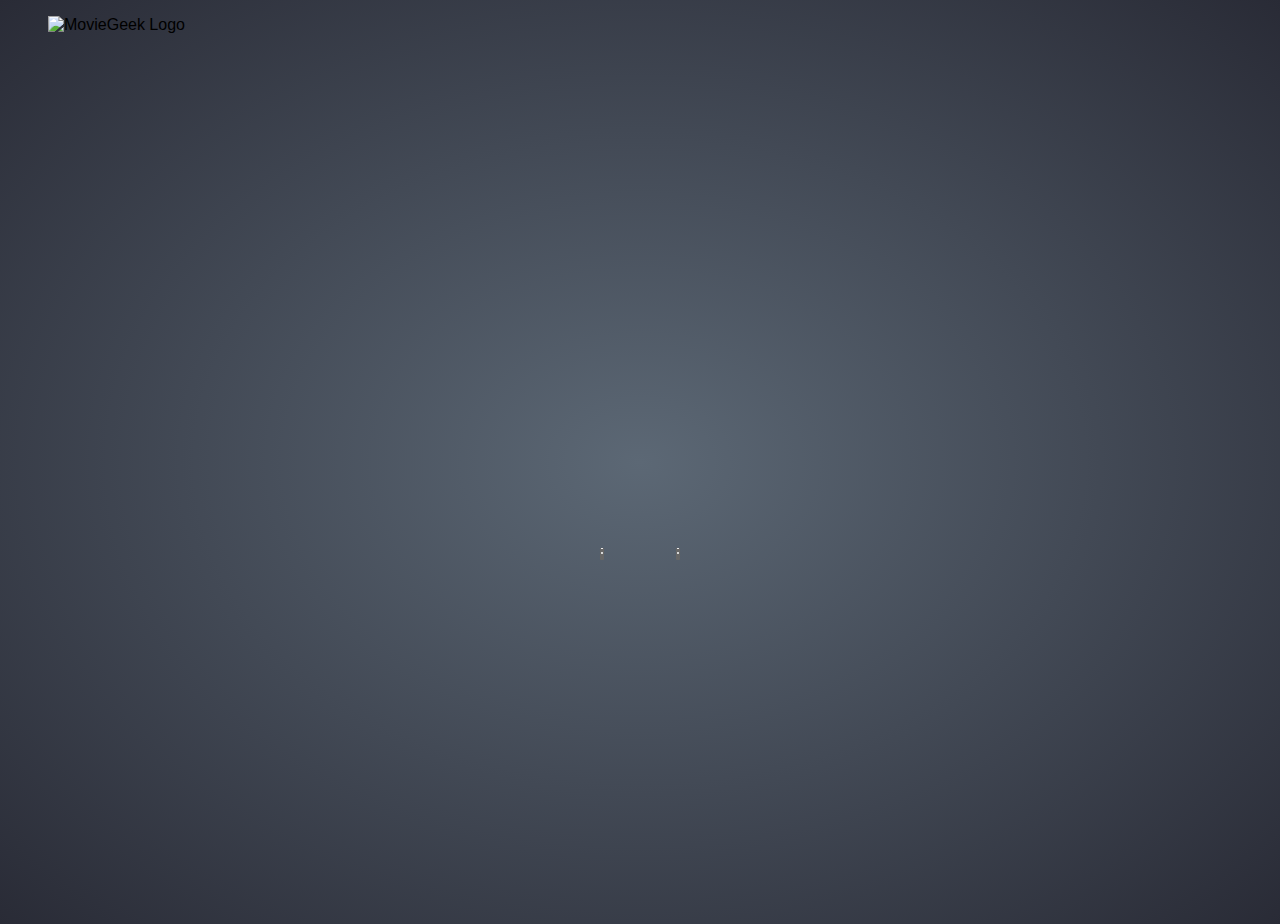
==== commit 21962835: "agregando header y footer a todas las vistas" ====
--- a/index.html
+++ b/index.html
@@ -9,28 +9,28 @@
   <link rel="stylesheet" href="vendors/bootstrap/css/bootstrap.min.css">
   <!-- Estilos del proyecto -->
   <link rel="stylesheet" href="css/main.css">
-  <link href="https://fonts.googleapis.com/css?family=Oxygen:300" rel="stylesheet">
-  <!-- Estilos del proyecto -->
-  <link rel="stylesheet" href="css/main.css">
-  
+  <link rel="stylesheet" href="css/splash.css">
   <title>Movie Geek</title>
 </head>
 
-<body id="splash" class="min100vh">
-    <div id="loader">
-      <div class="ls-particles ls-part-1"></div>
-      <div class="ls-particles ls-part-2"></div>
-      <div class="ls-particles ls-part-3"></div>
-      <div class="ls-particles ls-part-4"></div>
-      <div class="ls-particles ls-part-5"></div>
-      <div class="lightsaber ls-left ls-green"></div>
-      <div class="lightsaber ls-right ls-red"></div>
-    </div>
+<body id="splash" class="min100vh d-flex flex-column align-items-center justify-content-center">
+  <div class="logo col-10 col-sm-6 col-lg-4">
+    <figure><img src="assets/images/moviegeek-logo.svg" class="img-fluid" alt="MovieGeek Logo"></figure>
+  </div>
+  <div id="loader">
+    <div class="ls-particles ls-part-1"></div>
+    <div class="ls-particles ls-part-2"></div>
+    <div class="ls-particles ls-part-3"></div>
+    <div class="ls-particles ls-part-4"></div>
+    <div class="ls-particles ls-part-5"></div>
+    <div class="lightsaber ls-left ls-green"></div>
+    <div class="lightsaber ls-right ls-red"></div>
+  </div>
   
   <!-- jQuery -->
   <script src="https://code.jquery.com/jquery-3.2.1.min.js"></script>
   <!-- Bootstrap -->
-  <script src="vendors/bootstrap/js/bootstrap.min.js"></script>
+  <script src="../vendors/bootstrap/js/bootstrap.min.js"></script>    
   <!-- Scripts del proyecto -->
   <script src="js/splash.js"></script>
 </body>
--- a/css/main.css
+++ b/css/main.css
@@ -1,6 +1,6 @@
 :root {
   --main-geek: #5c6875;
-  --dark-geek: #1b1f3b;
+  --dark-geek: #292b36;
   --medium-geek: #94a3b6;
   --main-geek-hover: #4C5660;
   --medium-geek-hover: #7A8695;
@@ -10,732 +10,65 @@
   font-family: 'Nunito', sans-serif;
 }
 
-/* Splash */
-#splash {
-  background-color: #1b1f3b;
-}
-
-#loader {
-  width: 80px;
-  height: 40px;
-  position: absolute;
-  top: 50%;
-  left: 50%;
-  margin: -20px -40px;
-  z-index: 1000;
-}
-
-.lightsaber {
-  position: absolute;
-  width: 4px;
-  height: 12px;
-  background-color: #666;
-  border-radius: 1px;
-  bottom: 0;
-}
-
-.lightsaber.ls-left {
-  left: 0;
-}
-
-.lightsaber.ls-right {
-  right: 0;
-}
-
-.lightsaber:before {
-  position: absolute;
-  content: ' ';
-  display: block;
-  width: 2px;
-  height: 25px;
-  max-height: 1px;
-  left: 1px;
-  top: 1px;
-  background-color: #fff;
-  border-radius: 1px;
-  -webkit-transform: rotateZ(180deg);
-  transform: rotateZ(180deg);
-  -webkit-transform-origin: center top;
-  -ms-transform-origin: center top;
-  transform-origin: center top;
-}
-
-.lightsaber:after {
-  position: absolute;
-  content: ' ';
-  display: block;
-  width: 2px;
-  height: 2px;
-  left: 1px;
-  top: 4px;
-  background-color: #fff;
-  border-radius: 50%;
-}
-
-.ls-particles {
-  position: absolute;
-  left: 42px;
-  top: 10px;
-  width: 1px;
-  height: 5px;
-  background-color: rgba(242, 242, 242, 0);
-  -webkit-transform: rotateZ(0deg);
-  transform: rotateZ(0deg);
-}
-
-
-.lightsaber.ls-green:before {
-  -webkit-animation: showlightgreen 2s ease-in-out infinite 1s; animation: showlightgreen 2s ease-in-out infinite 1s;
-}
-
-.lightsaber.ls-red:before {
-  -webkit-animation: showlightred 2s ease-in-out infinite 1s; animation: showlightred 2s ease-in-out infinite 1s;
-}
-
-
-.lightsaber.ls-left {
-  -webkit-animation: fightleft 2s ease-in-out infinite 1s; animation: fightleft 2s ease-in-out infinite 1s;
-}
-
-.lightsaber.ls-right {
-  -webkit-animation: fightright 2s ease-in-out infinite 1s; animation: fightright 2s ease-in-out infinite 1s;
-}
-
-.ls-particles.ls-part-1 {
-  -webkit-animation: particles1 2s ease-out infinite 1s; animation: particles1 2s ease-out infinite 1s;
-}
-
-.ls-particles.ls-part-2 {
-  -webkit-animation: particles2 2s ease-out infinite 1s; animation: particles2 2s ease-out infinite 1s;
-}
-
-.ls-particles.ls-part-3 {
-  -webkit-animation: particles3 2s ease-out infinite 1s; animation: particles3 2s ease-out infinite 1s;
-}
-
-.ls-particles.ls-part-4 {
-  -webkit-animation: particles4 2s ease-out infinite 1s; animation: particles4 2s ease-out infinite 1s;
-}
-
-.ls-particles.ls-part-5 {
-  -webkit-animation: particles5 2s ease-out infinite 1s; animation: particles5 2s ease-out infinite 1s;
-}
-
-@-webkit-keyframes showlightgreen {
-  0% {
-      max-height: 0;
-      box-shadow: 0 0 0 0 #87c054;
-  }
-
-  5% {
-      box-shadow: 0 0 4px 2px #87c054;
-  }
-  
-  10% {
-      max-height: 22px;
-  }
-
-  80% {
-      max-height: 22px;
-  }
-  
-  85% {
-      box-shadow: 0 0 4px 2px #87c054;
-  }
-  
-  100% {
-      max-height: 0;
-      box-shadow: 0 0 0 0 #87c054;
-  }
-}
-
-@-webkit-keyframes showlightred {
-  0% {
-      max-height: 0;
-      box-shadow: 0 0 0 0 #f06363;
-  }
-
-  20% {
-      box-shadow: 0 0 4px 2px #f06363;
-  }
-  
-  25% {
-      max-height: 22px;
-  }
-
-  80% {
-      max-height: 22px;
-  }
-  
-  85% {
-      box-shadow: 0 0 4px 2px #f06363;
-  }
-  
-  100% {
-      max-height: 0;
-      box-shadow: 0 0 0 0 #f06363;
-  }
-}
-
-@-webkit-keyframes fightleft {
-  0% {
-      -webkit-transform: rotateZ(0deg);
-      transform: rotateZ(0deg);
-      left: 0;
-      bottom: 0;
-  }
-  
-  30% {
-      -webkit-transform: rotateZ(0deg);
-      transform: rotateZ(0deg);
-      bottom: 0;
-  }
-  
-  40% {
-      -webkit-transform: rotateZ(45deg);
-      transform: rotateZ(45deg);
-      left: 0;
-      bottom: 2px;
-  }
-  
-  45%{
-      -webkit-transform: rotateZ(65deg);
-      transform: rotateZ(65deg);
-      left: 0;
-  }
-  
-  65%{
-      -webkit-transform: rotateZ(410deg);
-      transform: rotateZ(410deg);
-      left: 30px;
-      bottom: 10px;
-  }
-  
-  95% {
-      -webkit-transform: rotateZ(410deg);
-      transform: rotateZ(410deg);
-      left: 0;
-      bottom: 0;
-  }
-  
-  100% {
-      -webkit-transform: rotateZ(360deg);
-      transform: rotateZ(360deg);
-      left: 0;
-      bottom: 0;
-  }
-}
-
-@-webkit-keyframes fightright {
-  0% {
-      -webkit-transform: rotateZ(0deg);
-      transform: rotateZ(0deg);
-      right: 0;
-      bottom: 0;
-  }
-  
-  30% {
-      -webkit-transform: rotateZ(0deg);
-      transform: rotateZ(0deg);
-      bottom: 0;
-  }
-  
-  45% {
-      -webkit-transform: rotateZ(-45deg);
-      transform: rotateZ(-45deg);
-      right: 0;
-      bottom: 2px;
-  }
-  
-  50%{
-      -webkit-transform: rotateZ(-65deg);
-      transform: rotateZ(-65deg);
-      right: 0;
-  }
-  
-  68%{
-      -webkit-transform: rotateZ(-410deg);
-      transform: rotateZ(-410deg);
-      right: 27px;
-      bottom: 13px;
-  }
-  
-  95% {
-      -webkit-transform: rotateZ(-410deg);
-      transform: rotateZ(-410deg);
-      right: 0;
-      bottom: 0;
-  }
-  
-  100% {
-      -webkit-transform: rotateZ(-360deg);
-      transform: rotateZ(-360deg);
-      right: 0;
-      bottom: 0;
-  }
-}
-
-@-webkit-keyframes particles1 {
-  0% {
-      background-color: rgba(242, 242, 242,0);
-      -webkit-transform: rotateZ(35deg) translateY(0px);
-      transform: rotateZ(35deg) translateY(0px);
-  }
-  
-  63% {
-      background-color: rgba(242, 242, 242,0);
-      -webkit-transform: rotateZ(35deg) translateY(0px);
-      transform: rotateZ(35deg) translateY(0px);
-  }
-  
-  64% {
-      background-color: rgba(242, 242, 242,1);
-      -webkit-transform: rotateZ(35deg) translateY(0px);
-      transform: rotateZ(35deg) translateY(0px);
-  }
-  
-  100% {
-      background-color: rgba(242, 242, 242,0);
-      -webkit-transform: rotateZ(35deg) translateY(-30px);
-      transform: rotateZ(35deg) translateY(-30px);
-  }
-}
-
-@-webkit-keyframes particles2 {
-  0% {
-      background-color: rgba(242, 242, 242, 0);
-      -webkit-transform: rotateZ(-65deg) translateY(0px);
-      transform: rotateZ(-65deg) translateY(0px);
-  }
-  
-  63% {
-      background-color: rgba(242, 242, 242,0);
-      -webkit-transform: rotateZ(-65deg) translateY(0px);
-      transform: rotateZ(-65deg) translateY(0px);
-  }
-  
-  64% {
-      background-color: rgba(242, 242, 242,1);
-      -webkit-transform: rotateZ(-65deg) translateY(0px);
-      transform: rotateZ(-65deg) translateY(0px);
-  }
-  
-  95% {
-      background-color: rgba(242, 242, 242,0);
-      -webkit-transform: rotateZ(-65deg) translateY(-40px);
-      transform: rotateZ(-65deg) translateY(-40px);
-  }
-  
-  100% {
-      background-color: rgba(242, 242, 242,0);
-      -webkit-transform: rotateZ(-65deg) translateY(-40px);
-      transform: rotateZ(-65deg) translateY(-40px);
-  }
-}
-
-@-webkit-keyframes particles3 {
-  0% {
-      background-color: rgba(242, 242, 242,0);
-      -webkit-transform: rotateZ(-75deg) translateY(0px);
-      transform: rotateZ(-75deg) translateY(0px);
-  }
-  
-  63% {
-      background-color: rgba(242, 242, 242,0);
-      -webkit-transform: rotateZ(-75deg) translateY(0px);
-      transform: rotateZ(-75deg) translateY(0px);
-  }
-  
-  64% {
-      background-color: rgba(242, 242, 242,1);
-      -webkit-transform: rotateZ(-75deg) translateY(0px);
-      transform: rotateZ(-75deg) translateY(0px);
-  }
-  
-  97% {
-      background-color: rgba(242, 242, 242,0);
-      -webkit-transform: rotateZ(-75deg) translateY(-35px);
-      transform: rotateZ(-75deg) translateY(-35px);
-  }
-  
-  100% {
-      background-color: rgba(242, 242, 242,0);
-      -webkit-transform: rotateZ(-75deg) translateY(-35px);
-      transform: rotateZ(-75deg) translateY(-35px);
-  }
-}
-
-@-webkit-keyframes particles4 {
-  0% {
-      background-color: rgba(242, 242, 242,0);
-      -webkit-transform: rotateZ(-25deg) translateY(0px);
-      transform: rotateZ(-25deg) translateY(0px);
-  }
-  
-  63% {
-      background-color: rgba(242, 242, 242,0);
-      -webkit-transform: rotateZ(-25deg) translateY(0px);
-      transform: rotateZ(-25deg) translateY(0px);
-  }
-  
-  64% {
-      background-color: rgba(242, 242, 242,1);
-      -webkit-transform: rotateZ(-25deg) translateY(0px);
-      transform: rotateZ(-25deg) translateY(0px);
-  }
-  
-  97% {
-      background-color: rgba(242, 242, 242,0);
-      -webkit-transform: rotateZ(-25deg) translateY(-30px);
-      transform: rotateZ(-25deg) translateY(-30px);
-  }
-  
-  100% {
-      background-color: rgba(242, 242, 242,0);
-      -webkit-transform: rotateZ(-25deg) translateY(-30px);
-      transform: rotateZ(-25deg) translateY(-30px);
-  }
-}
-
-@-webkit-keyframes particles5 {
-  0% {
-      background-color: rgba(242, 242, 242,0);
-      -webkit-transform: rotateZ(65deg) translateY(0px);
-      transform: rotateZ(65deg) translateY(0px);
-  }
-  
-  63% {
-      background-color: rgba(242, 242, 242,0);
-      -webkit-transform: rotateZ(65deg) translateY(0px);
-      transform: rotateZ(65deg) translateY(0px);
-  }
-  
-  64% {
-      background-color: rgba(242, 242, 242,1);
-      -webkit-transform: rotateZ(65deg) translateY(0px);
-      transform: rotateZ(65deg) translateY(0px);
-  }
-  
-  97% {
-      background-color: rgba(242, 242, 242,0);
-      -webkit-transform: rotateZ(65deg) translateY(-35px);
-      transform: rotateZ(65deg) translateY(-35px);
-  }
-  
-  100% {
-      background-color: rgba(242, 242, 242,0);
-      -webkit-transform: rotateZ(65deg) translateY(-35px);
-      transform: rotateZ(65deg) translateY(-35px);
-  }
-}
-
-@keyframes showlightgreen {
-  0% {
-      max-height: 0;
-      box-shadow: 0 0 0 0 #87c054;
-  }
-
-  5% {
-      box-shadow: 0 0 4px 2px #87c054;
-  }
-  
-  10% {
-      max-height: 22px;
-  }
-
-  80% {
-      max-height: 22px;
-  }
-  
-  85% {
-      box-shadow: 0 0 4px 2px #87c054;
-  }
-  
-  100% {
-      max-height: 0;
-      box-shadow: 0 0 0 0 #87c054;
-  }
-}
-
-@keyframes showlightred {
-  0% {
-      max-height: 0;
-      box-shadow: 0 0 0 0 #f06363;
-  }
-
-  20% {
-      box-shadow: 0 0 4px 2px #f06363;
-  }
-  
-  25% {
-      max-height: 22px;
-  }
-
-  80% {
-      max-height: 22px;
-  }
-  
-  85% {
-      box-shadow: 0 0 4px 2px #f06363;
-  }
-  
-  100% {
-      max-height: 0;
-      box-shadow: 0 0 0 0 #f06363;
-  }
-}
-
-@keyframes fightleft {
-  0% {
-      -webkit-transform: rotateZ(0deg);
-      transform: rotateZ(0deg);
-      left: 0;
-      bottom: 0;
-  }
-  
-  30% {
-      -webkit-transform: rotateZ(0deg);
-      transform: rotateZ(0deg);
-      bottom: 0;
-  }
-  
-  40% {
-      -webkit-transform: rotateZ(45deg);
-      transform: rotateZ(45deg);
-      left: 0;
-      bottom: 2px;
-  }
-  
-  45%{
-      -webkit-transform: rotateZ(65deg);
-      transform: rotateZ(65deg);
-      left: 0;
-  }
-  
-  65%{
-      -webkit-transform: rotateZ(410deg);
-      transform: rotateZ(410deg);
-      left: 30px;
-      bottom: 10px;
-  }
-  
-  95% {
-      -webkit-transform: rotateZ(410deg);
-      transform: rotateZ(410deg);
-      left: 0;
-      bottom: 0;
-  }
-  
-  100% {
-      -webkit-transform: rotateZ(360deg);
-      transform: rotateZ(360deg);
-      left: 0;
-      bottom: 0;
-  }
-}
-
-@keyframes fightright {
-  0% {
-      -webkit-transform: rotateZ(0deg);
-      transform: rotateZ(0deg);
-      right: 0;
-      bottom: 0;
-  }
-  
-  30% {
-      -webkit-transform: rotateZ(0deg);
-      transform: rotateZ(0deg);
-      bottom: 0;
-  }
-  
-  45% {
-      -webkit-transform: rotateZ(-45deg);
-      transform: rotateZ(-45deg);
-      right: 0;
-      bottom: 2px;
-  }
-  
-  50%{
-      -webkit-transform: rotateZ(-65deg);
-      transform: rotateZ(-65deg);
-      right: 0;
-  }
-  
-  68%{
-      -webkit-transform: rotateZ(-410deg);
-      transform: rotateZ(-410deg);
-      right: 27px;
-      bottom: 13px;
-  }
-  
-  95% {
-      -webkit-transform: rotateZ(-410deg);
-      transform: rotateZ(-410deg);
-      right: 0;
-      bottom: 0;
-  }
-  
-  100% {
-      -webkit-transform: rotateZ(-360deg);
-      transform: rotateZ(-360deg);
-      right: 0;
-      bottom: 0;
-  }
-}
-
-@keyframes particles1 {
-  0% {
-      background-color: rgba(242, 242, 242,0);
-      -webkit-transform: rotateZ(35deg) translateY(0px);
-      transform: rotateZ(35deg) translateY(0px);
-  }
-  
-  63% {
-      background-color: rgba(242, 242, 242,0);
-      -webkit-transform: rotateZ(35deg) translateY(0px);
-      transform: rotateZ(35deg) translateY(0px);
-  }
-  
-  64% {
-      background-color: rgba(242, 242, 242,1);
-      -webkit-transform: rotateZ(35deg) translateY(0px);
-      transform: rotateZ(35deg) translateY(0px);
-  }
-  
-  100% {
-      background-color: rgba(242, 242, 242,0);
-      -webkit-transform: rotateZ(35deg) translateY(-30px);
-      transform: rotateZ(35deg) translateY(-30px);
-  }
-}
-
-@keyframes particles2 {
-  0% {
-      background-color: rgba(242, 242, 242,0);
-      -webkit-transform: rotateZ(-65deg) translateY(0px);
-      transform: rotateZ(-65deg) translateY(0px);
-  }
-  
-  63% {
-      background-color: rgba(242, 242, 242,0);
-      -webkit-transform: rotateZ(-65deg) translateY(0px);
-      transform: rotateZ(-65deg) translateY(0px);
-  }
-  
-  64% {
-      background-color: rgba(242, 242, 242,1);
-      -webkit-transform: rotateZ(-65deg) translateY(0px);
-      transform: rotateZ(-65deg) translateY(0px);
-  }
-  
-  95% {
-      background-color: rgba(242, 242, 242,0);
-      -webkit-transform: rotateZ(-65deg) translateY(-40px);
-      transform: rotateZ(-65deg) translateY(-40px);
-  }
-  
-  100% {
-      background-color: rgba(242, 242, 242,0);
-      -webkit-transform: rotateZ(-65deg) translateY(-40px);
-      transform: rotateZ(-65deg) translateY(-40px);
-  }
-}
-
-@keyframes particles3 {
-  0% {
-      background-color: rgba(242, 242, 242,0);
-      -webkit-transform: rotateZ(-75deg) translateY(0px);
-      transform: rotateZ(-75deg) translateY(0px);
-  }
-  
-  63% {
-      background-color: rgba(242, 242, 242,0);
-      -webkit-transform: rotateZ(-75deg) translateY(0px);
-      transform: rotateZ(-75deg) translateY(0px);
-  }
-  
-  64% {
-      background-color: rgba(242, 242, 242,1);
-      -webkit-transform: rotateZ(-75deg) translateY(0px);
-      transform: rotateZ(-75deg) translateY(0px);
-  }
-  
-  97% {
-      background-color: rgba(242, 242, 242,0);
-      -webkit-transform: rotateZ(-75deg) translateY(-35px);
-      transform: rotateZ(-75deg) translateY(-35px);
-  }
-  
-  100% {
-      background-color: rgba(242, 242, 242,0);
-      -webkit-transform: rotateZ(-75deg) translateY(-35px);
-      transform: rotateZ(-75deg) translateY(-35px);
-  }
-}
-
-@keyframes particles4 {
-  0% {
-      background-color: rgba(242, 242, 242,0);
-      -webkit-transform: rotateZ(-25deg) translateY(0px);
-      transform: rotateZ(-25deg) translateY(0px);
-  }
-  
-  63% {
-      background-color: rgba(242, 242, 242,0);
-      -webkit-transform: rotateZ(-25deg) translateY(0px);
-      transform: rotateZ(-25deg) translateY(0px);
-  }
-  
-  64% {
-      background-color: rgba(242, 242, 242,1);
-      -webkit-transform: rotateZ(-25deg) translateY(0px);
-      transform: rotateZ(-25deg) translateY(0px);
-  }
-  
-  97% {
-      background-color: rgba(242, 242, 242,0);
-      -webkit-transform: rotateZ(-25deg) translateY(-30px);
-      transform: rotateZ(-25deg) translateY(-30px);
-  }
-  
-  100% {
-      background-color: rgba(242, 242, 242,0);
-      -webkit-transform: rotateZ(-25deg) translateY(-30px);
-      transform: rotateZ(-25deg) translateY(-30px);
-  }
-}
-
-@keyframes particles5 {
-  0% {
-      background-color: rgba(242, 242, 242,0);
-      -webkit-transform: rotateZ(65deg) translateY(0px);
-      transform: rotateZ(65deg) translateY(0px);
-  }
-  
-  63% {
-      background-color: rgba(242, 242, 242,0);
-      -webkit-transform: rotateZ(65deg) translateY(0px);
-      transform: rotateZ(65deg) translateY(0px);
-  }
-  
-  64% {
-      background-color: rgba(242, 242, 242,1);
-      -webkit-transform: rotateZ(65deg) translateY(0px);
-      transform: rotateZ(65deg) translateY(0px);
-  }
-  
-  97% {
-      background-color: rgba(242, 242, 242,0);
-      -webkit-transform: rotateZ(65deg) translateY(-35px);
-      transform: rotateZ(65deg) translateY(-35px);
-  }
-  
-  100% {
-      background-color: rgba(242, 242, 242,0);
-      -webkit-transform: rotateZ(65deg) translateY(-35px);
-      transform: rotateZ(65deg) translateY(-35px);
-  }
-}
+/* Helpers */
+a {
+color: var(--main-geek);
+}
+
+a:hover {
+color: var(--medium-geek);
+text-decoration: none;
+}
+
+.min100vh {
+min-height: 100vh;
+}
+
+.max400 {
+max-width: 400px;
+}
+
+.page-header {
+min-height: 40vh;
+}
+
+.page-content {
+min-height: 60vh;
+}
+
+.geek-bg {
+background: linear-gradient(var(--main-geek), var(--medium-geek) 50%, #fff);
+}
+
+.geek-gray-bg {
+background: linear-gradient(#fff, #e9e9e9)
+}
+
+.icon-btn {
+width: 36px;
+border: none;
+}
+
+.btn-geek {
+background: linear-gradient(to right, var(--medium-geek),var(--main-geek));
+color: #ffff;
+box-shadow: 2px 4px 10px 0px rgba(57, 59, 70, 0.45);
+transition: .5s;
+}
+
+.btn-geek:hover {
+background: linear-gradient(to right, var(--medium-geek-hover),var(--main-geek-hover));
+}
+
+.rounded-corners {
+border-radius: 20px;
+}
+
+.form-control.geek-input {
+border: none;
+border-bottom: 1px solid #ced4da;
+}
+
 
 /* Log in */
 #fb-login {
@@ -760,139 +93,82 @@
 
 
 /* Search */
-.navbar {
-  background-color: var(--medium-geek); /*lavender*/
+
+.navbar, footer {
+  background: linear-gradient(-90deg, #505C67, rgb(144, 156, 177));
+  color: #ffff;
+}
+
+.navbar-nav .nav-link, .navbar-toggler-icon {
+  color: #ffff;
+}
+
+.btn-log-out {
+  background: linear-gradient(-100deg, rgb(98, 179, 241), rgb(144, 206, 253));
+  color: #ffff;
+  padding: 8px 15px;
 }
 
 .logo-nav {
-  width: 45px;
-}
-
-/* Helpers */
-a {
-  color: var(--main-geek);
-}
-
-a:hover {
-  color: var(--medium-geek);
-  text-decoration: none;
-}
-
-.min100vh {
-  min-height: 100vh;
-}
-
-.max400 {
-  max-width: 400px;
-}
-
-.page-header {
-  min-height: 40vh;
-}
-
-.page-content {
-  min-height: 60vh;
-}
-
-.geek-bg {
-  background: linear-gradient(var(--main-geek), var(--medium-geek) 50%, #fff);
-}
-
-.geek-gray-bg {
-  background: linear-gradient(#fff, #e9e9e9)
-}
-
-.icon-btn {
-  width: 36px;
-  border: none;
-}
-
-.btn-geek {
-  background: linear-gradient(to right, var(--medium-geek),var(--main-geek));
-  color: #ffff;
-  box-shadow: 2px 4px 10px 0px rgba(57, 59, 70, 0.45);
-  transition: .5s;
-}
-
-.btn-geek:hover {
-  background: linear-gradient(to right, var(--medium-geek-hover),var(--main-geek-hover));
-}
-
-.rounded-corners {
-  border-radius: 20px;
-}
-
-.form-control.geek-input {
-  border: none;
-  border-bottom: 1px solid #ced4da;
-}
-
-
-@media (max-width: 991.99px) {
+  width: 150px;
+}
+
+.margin {
+  margin-top: 15px;
+  margin-bottom: 15px;
+}
+
+/* .list {
+  border: 1px solid grey;
+  padding: 5px;
+  margin-top: 10px;
+  box-shadow: 2px 2px 5px #999;
+  width: 80%;
+} */
+
+@media (max-width: 992px) {
   .navbar-brand {
     text-align: center;
-    width: 80%;
+    padding-left: 15px;
   }
 }
 
 /* Movie Info */
-
-.banner-movie {
-  background-image: url('../assets/images/wwmovie.jpg');
-  background-position: top center;
-  background-repeat: no-repeat;
-  background-size: cover;
-  height: 150px;
-  padding: 15px;
-}
-
-a.btn-back, a.btn-add {
-  background-color: #fbfbfd96;
+h6 {
+  font-weight: 700;
+}
+
+a.btn-add, a.btn-history, a.btn-thumb-up {
+  background: linear-gradient(-100deg, #F59C98, rgb(252, 187, 186));
   border-radius: 50%;
-  color: black;
+  color: #ffff;
   padding: 3px 10px;
 }
 
-a.btn-add, a.btn-share {
-  color: rgb(167, 166, 166);
-  padding: 3px 10px;
-}
-
-a.btn-add:hover, a.btn-share:hover {
+a.btn-add:hover, a.btn-history:hover, a.btn-thumb-up:hover {
   background-color: transparent;
-  border: 1px solid rgb(167, 166, 166);
-  border-radius: 50%;
-  color: rgb(167, 166, 166);
-}
-
-.btn-back i, .btn-add i, .btn-share i {
-  font-size: .8rem;
-  font-weight: lighter;
-  margin-top: .6rem;
-}
-
-.main-poster {
-  border: 1px solid #987ae4;
-  background-color: #e7deec;
-  border-radius: 10px;
-  height: 150px;
-  margin-top: 10px;
+  color: var(--dark-geek);
+}
+
+.hand-color {
+  color: rgb(177, 42, 38);
+}
+
+.main-poster figure {
+  margin: 0;
 }
 
 .title-movie {
-  color: initial;
   font-weight: 700;
-  padding-top: 10px;
 }
 
 .gray {
   color: #a7a6a6;
 }
 
-.duration-movie, .release-year-movie, .director-movie, .tag-movie {
+.movie-duration, .movie-director, .tag-movie {
   font-size: .8rem;
   margin-bottom: .3rem;
-  padding-bottom: 3px;
 }
 
 .tag-movie {
@@ -903,19 +179,8 @@
   text-align: center;
 }
 
-h6 {
-  font-weight: 700;
-}
-
-.actor-movie {
-  border: 1px solid #987ae4;
-  background-color: #e7deec;
-  border-radius: 10px;
-  height: 150px;
-}
-
 .sinopsis-movie, .cast-movie {
-  padding: 20px;
+  padding: 20px 20px 0;
 }
 
 .actors span {
@@ -924,27 +189,31 @@
   padding: 0 5px;
 }
 
-.margin-top {
-  margin-top: 2em;
-}
-
-.transparent {
-  background-color: transparent;
-}
-
-figure {
-  padding: 1em;
-  box-sizing: border-box;
-}
-
-figcaption {
-  margin-top: 0.5em;
-}
-
-li:active {
-  border-bottom: 1px solid blue;
-}
-
+@media (min-width: 992px) and (max-width: 1199.99px) {
+  .main-poster{
+    height: 30vh;
+  }
+}
+
+/* Carrusel */
+
+.carousel-inner {
+  max-height: 50vh;
+}
+
+@media (min-width: 768px) {
+  .carousel-inner {
+    max-height: 40vh;      
+  }
+}
+
+@media (min-width: 992px) {
+  .carousel-inner {
+    max-height: 50vh;
+  }
+}
+
+/* Perfil de usuario*/
 .box-shadow {
   box-shadow: 6px 7px 6px -4px rgb(206, 206, 206);
 }
@@ -954,13 +223,33 @@
   font-size: 1.5em;
 }
 
- @media screen and (min-width:576px) {
-  #user-profile-panel {
-    /* width: 250px; */
-    border: 1px solid grey;
-    box-shadow: 6px 7px 6px -4px rgb(206, 206, 206);
-    height: 50vh;
-    /* float: left; */
-    border-radius: 20px;
-  }
-}
+@media (min-width: 992px) and (max-width: 1199.99px) {
+  /* .user-profile-panel img {
+    width: 100%;
+  }
+
+  .user-profile-panel {
+    border: 1px solid rgb(204, 202, 202);
+    border-radius: 5px;
+    margin-top: 1rem;
+    height: 80vh;
+  } */
+}
+
+/* Footer */
+
+a.btn-up {
+  background: linear-gradient(-100deg, #F59C98, rgb(252, 187, 186)); 
+  border-radius: 50%;
+  color: #ffff;
+  padding: 10px 20px;
+}
+
+footer {
+  padding: 10px;
+  margin-top: auto; 
+}
+
+footer a {
+  color: #ffff;
+}
--- a/css/splash.css
+++ b/css/splash.css
@@ -0,0 +1,731 @@
+:root {
+  --main-geek: #5c6875;
+  --dark-geek: #292b36;
+}
+
+/* Splash */
+#splash {
+  background: radial-gradient(var(--main-geek), var(--dark-geek));
+}
+
+#loader {
+  width: 80px;
+  height: 40px;
+  position: absolute;
+  bottom: 40%;
+  left: 50%;
+  margin: -20px -40px;
+  z-index: 1000;
+}
+
+.lightsaber {
+  position: absolute;
+  width: 4px;
+  height: 12px;
+  background-color: #666;
+  border-radius: 1px;
+  bottom: 0;
+}
+
+.lightsaber.ls-left {
+  left: 0;
+}
+
+.lightsaber.ls-right {
+  right: 0;
+}
+
+.lightsaber:before {
+  position: absolute;
+  content: ' ';
+  display: block;
+  width: 2px;
+  height: 25px;
+  max-height: 1px;
+  left: 1px;
+  top: 1px;
+  background-color: #fff;
+  border-radius: 1px;
+  -webkit-transform: rotateZ(180deg);
+  transform: rotateZ(180deg);
+  -webkit-transform-origin: center top;
+  -ms-transform-origin: center top;
+  transform-origin: center top;
+}
+
+.lightsaber:after {
+  position: absolute;
+  content: ' ';
+  display: block;
+  width: 2px;
+  height: 2px;
+  left: 1px;
+  top: 4px;
+  background-color: #fff;
+  border-radius: 50%;
+}
+
+.ls-particles {
+  position: absolute;
+  left: 42px;
+  top: 10px;
+  width: 1px;
+  height: 5px;
+  background-color: rgba(242, 242, 242, 0);
+  -webkit-transform: rotateZ(0deg);
+  transform: rotateZ(0deg);
+}
+
+
+.lightsaber.ls-green:before {
+  -webkit-animation: showlightgreen 2s ease-in-out infinite 1s; animation: showlightgreen 2s ease-in-out infinite 1s;
+}
+
+.lightsaber.ls-red:before {
+  -webkit-animation: showlightred 2s ease-in-out infinite 1s; animation: showlightred 2s ease-in-out infinite 1s;
+}
+
+
+.lightsaber.ls-left {
+  -webkit-animation: fightleft 2s ease-in-out infinite 1s; animation: fightleft 2s ease-in-out infinite 1s;
+}
+
+.lightsaber.ls-right {
+  -webkit-animation: fightright 2s ease-in-out infinite 1s; animation: fightright 2s ease-in-out infinite 1s;
+}
+
+.ls-particles.ls-part-1 {
+  -webkit-animation: particles1 2s ease-out infinite 1s; animation: particles1 2s ease-out infinite 1s;
+}
+
+.ls-particles.ls-part-2 {
+  -webkit-animation: particles2 2s ease-out infinite 1s; animation: particles2 2s ease-out infinite 1s;
+}
+
+.ls-particles.ls-part-3 {
+  -webkit-animation: particles3 2s ease-out infinite 1s; animation: particles3 2s ease-out infinite 1s;
+}
+
+.ls-particles.ls-part-4 {
+  -webkit-animation: particles4 2s ease-out infinite 1s; animation: particles4 2s ease-out infinite 1s;
+}
+
+.ls-particles.ls-part-5 {
+  -webkit-animation: particles5 2s ease-out infinite 1s; animation: particles5 2s ease-out infinite 1s;
+}
+
+@-webkit-keyframes showlightgreen {
+  0% {
+      max-height: 0;
+      box-shadow: 0 0 0 0 #87c054;
+  }
+
+  5% {
+      box-shadow: 0 0 4px 2px #87c054;
+  }
+  
+  10% {
+      max-height: 22px;
+  }
+
+  80% {
+      max-height: 22px;
+  }
+  
+  85% {
+      box-shadow: 0 0 4px 2px #87c054;
+  }
+  
+  100% {
+      max-height: 0;
+      box-shadow: 0 0 0 0 #87c054;
+  }
+}
+
+@-webkit-keyframes showlightred {
+  0% {
+      max-height: 0;
+      box-shadow: 0 0 0 0 #f06363;
+  }
+
+  20% {
+      box-shadow: 0 0 4px 2px #f06363;
+  }
+  
+  25% {
+      max-height: 22px;
+  }
+
+  80% {
+      max-height: 22px;
+  }
+  
+  85% {
+      box-shadow: 0 0 4px 2px #f06363;
+  }
+  
+  100% {
+      max-height: 0;
+      box-shadow: 0 0 0 0 #f06363;
+  }
+}
+
+@-webkit-keyframes fightleft {
+  0% {
+      -webkit-transform: rotateZ(0deg);
+      transform: rotateZ(0deg);
+      left: 0;
+      bottom: 0;
+  }
+  
+  30% {
+      -webkit-transform: rotateZ(0deg);
+      transform: rotateZ(0deg);
+      bottom: 0;
+  }
+  
+  40% {
+      -webkit-transform: rotateZ(45deg);
+      transform: rotateZ(45deg);
+      left: 0;
+      bottom: 2px;
+  }
+  
+  45%{
+      -webkit-transform: rotateZ(65deg);
+      transform: rotateZ(65deg);
+      left: 0;
+  }
+  
+  65%{
+      -webkit-transform: rotateZ(410deg);
+      transform: rotateZ(410deg);
+      left: 30px;
+      bottom: 10px;
+  }
+  
+  95% {
+      -webkit-transform: rotateZ(410deg);
+      transform: rotateZ(410deg);
+      left: 0;
+      bottom: 0;
+  }
+  
+  100% {
+      -webkit-transform: rotateZ(360deg);
+      transform: rotateZ(360deg);
+      left: 0;
+      bottom: 0;
+  }
+}
+
+@-webkit-keyframes fightright {
+  0% {
+      -webkit-transform: rotateZ(0deg);
+      transform: rotateZ(0deg);
+      right: 0;
+      bottom: 0;
+  }
+  
+  30% {
+      -webkit-transform: rotateZ(0deg);
+      transform: rotateZ(0deg);
+      bottom: 0;
+  }
+  
+  45% {
+      -webkit-transform: rotateZ(-45deg);
+      transform: rotateZ(-45deg);
+      right: 0;
+      bottom: 2px;
+  }
+  
+  50%{
+      -webkit-transform: rotateZ(-65deg);
+      transform: rotateZ(-65deg);
+      right: 0;
+  }
+  
+  68%{
+      -webkit-transform: rotateZ(-410deg);
+      transform: rotateZ(-410deg);
+      right: 27px;
+      bottom: 13px;
+  }
+  
+  95% {
+      -webkit-transform: rotateZ(-410deg);
+      transform: rotateZ(-410deg);
+      right: 0;
+      bottom: 0;
+  }
+  
+  100% {
+      -webkit-transform: rotateZ(-360deg);
+      transform: rotateZ(-360deg);
+      right: 0;
+      bottom: 0;
+  }
+}
+
+@-webkit-keyframes particles1 {
+  0% {
+      background-color: rgba(242, 242, 242,0);
+      -webkit-transform: rotateZ(35deg) translateY(0px);
+      transform: rotateZ(35deg) translateY(0px);
+  }
+  
+  63% {
+      background-color: rgba(242, 242, 242,0);
+      -webkit-transform: rotateZ(35deg) translateY(0px);
+      transform: rotateZ(35deg) translateY(0px);
+  }
+  
+  64% {
+      background-color: rgba(242, 242, 242,1);
+      -webkit-transform: rotateZ(35deg) translateY(0px);
+      transform: rotateZ(35deg) translateY(0px);
+  }
+  
+  100% {
+      background-color: rgba(242, 242, 242,0);
+      -webkit-transform: rotateZ(35deg) translateY(-30px);
+      transform: rotateZ(35deg) translateY(-30px);
+  }
+}
+
+@-webkit-keyframes particles2 {
+  0% {
+      background-color: rgba(242, 242, 242, 0);
+      -webkit-transform: rotateZ(-65deg) translateY(0px);
+      transform: rotateZ(-65deg) translateY(0px);
+  }
+  
+  63% {
+      background-color: rgba(242, 242, 242,0);
+      -webkit-transform: rotateZ(-65deg) translateY(0px);
+      transform: rotateZ(-65deg) translateY(0px);
+  }
+  
+  64% {
+      background-color: rgba(242, 242, 242,1);
+      -webkit-transform: rotateZ(-65deg) translateY(0px);
+      transform: rotateZ(-65deg) translateY(0px);
+  }
+  
+  95% {
+      background-color: rgba(242, 242, 242,0);
+      -webkit-transform: rotateZ(-65deg) translateY(-40px);
+      transform: rotateZ(-65deg) translateY(-40px);
+  }
+  
+  100% {
+      background-color: rgba(242, 242, 242,0);
+      -webkit-transform: rotateZ(-65deg) translateY(-40px);
+      transform: rotateZ(-65deg) translateY(-40px);
+  }
+}
+
+@-webkit-keyframes particles3 {
+  0% {
+      background-color: rgba(242, 242, 242,0);
+      -webkit-transform: rotateZ(-75deg) translateY(0px);
+      transform: rotateZ(-75deg) translateY(0px);
+  }
+  
+  63% {
+      background-color: rgba(242, 242, 242,0);
+      -webkit-transform: rotateZ(-75deg) translateY(0px);
+      transform: rotateZ(-75deg) translateY(0px);
+  }
+  
+  64% {
+      background-color: rgba(242, 242, 242,1);
+      -webkit-transform: rotateZ(-75deg) translateY(0px);
+      transform: rotateZ(-75deg) translateY(0px);
+  }
+  
+  97% {
+      background-color: rgba(242, 242, 242,0);
+      -webkit-transform: rotateZ(-75deg) translateY(-35px);
+      transform: rotateZ(-75deg) translateY(-35px);
+  }
+  
+  100% {
+      background-color: rgba(242, 242, 242,0);
+      -webkit-transform: rotateZ(-75deg) translateY(-35px);
+      transform: rotateZ(-75deg) translateY(-35px);
+  }
+}
+
+@-webkit-keyframes particles4 {
+  0% {
+      background-color: rgba(242, 242, 242,0);
+      -webkit-transform: rotateZ(-25deg) translateY(0px);
+      transform: rotateZ(-25deg) translateY(0px);
+  }
+  
+  63% {
+      background-color: rgba(242, 242, 242,0);
+      -webkit-transform: rotateZ(-25deg) translateY(0px);
+      transform: rotateZ(-25deg) translateY(0px);
+  }
+  
+  64% {
+      background-color: rgba(242, 242, 242,1);
+      -webkit-transform: rotateZ(-25deg) translateY(0px);
+      transform: rotateZ(-25deg) translateY(0px);
+  }
+  
+  97% {
+      background-color: rgba(242, 242, 242,0);
+      -webkit-transform: rotateZ(-25deg) translateY(-30px);
+      transform: rotateZ(-25deg) translateY(-30px);
+  }
+  
+  100% {
+      background-color: rgba(242, 242, 242,0);
+      -webkit-transform: rotateZ(-25deg) translateY(-30px);
+      transform: rotateZ(-25deg) translateY(-30px);
+  }
+}
+
+@-webkit-keyframes particles5 {
+  0% {
+      background-color: rgba(242, 242, 242,0);
+      -webkit-transform: rotateZ(65deg) translateY(0px);
+      transform: rotateZ(65deg) translateY(0px);
+  }
+  
+  63% {
+      background-color: rgba(242, 242, 242,0);
+      -webkit-transform: rotateZ(65deg) translateY(0px);
+      transform: rotateZ(65deg) translateY(0px);
+  }
+  
+  64% {
+      background-color: rgba(242, 242, 242,1);
+      -webkit-transform: rotateZ(65deg) translateY(0px);
+      transform: rotateZ(65deg) translateY(0px);
+  }
+  
+  97% {
+      background-color: rgba(242, 242, 242,0);
+      -webkit-transform: rotateZ(65deg) translateY(-35px);
+      transform: rotateZ(65deg) translateY(-35px);
+  }
+  
+  100% {
+      background-color: rgba(242, 242, 242,0);
+      -webkit-transform: rotateZ(65deg) translateY(-35px);
+      transform: rotateZ(65deg) translateY(-35px);
+  }
+}
+
+@keyframes showlightgreen {
+  0% {
+      max-height: 0;
+      box-shadow: 0 0 0 0 #87c054;
+  }
+
+  5% {
+      box-shadow: 0 0 4px 2px #87c054;
+  }
+  
+  10% {
+      max-height: 22px;
+  }
+
+  80% {
+      max-height: 22px;
+  }
+  
+  85% {
+      box-shadow: 0 0 4px 2px #87c054;
+  }
+  
+  100% {
+      max-height: 0;
+      box-shadow: 0 0 0 0 #87c054;
+  }
+}
+
+@keyframes showlightred {
+  0% {
+      max-height: 0;
+      box-shadow: 0 0 0 0 #f06363;
+  }
+
+  20% {
+      box-shadow: 0 0 4px 2px #f06363;
+  }
+  
+  25% {
+      max-height: 22px;
+  }
+
+  80% {
+      max-height: 22px;
+  }
+  
+  85% {
+      box-shadow: 0 0 4px 2px #f06363;
+  }
+  
+  100% {
+      max-height: 0;
+      box-shadow: 0 0 0 0 #f06363;
+  }
+}
+
+@keyframes fightleft {
+  0% {
+      -webkit-transform: rotateZ(0deg);
+      transform: rotateZ(0deg);
+      left: 0;
+      bottom: 0;
+  }
+  
+  30% {
+      -webkit-transform: rotateZ(0deg);
+      transform: rotateZ(0deg);
+      bottom: 0;
+  }
+  
+  40% {
+      -webkit-transform: rotateZ(45deg);
+      transform: rotateZ(45deg);
+      left: 0;
+      bottom: 2px;
+  }
+  
+  45%{
+      -webkit-transform: rotateZ(65deg);
+      transform: rotateZ(65deg);
+      left: 0;
+  }
+  
+  65%{
+      -webkit-transform: rotateZ(410deg);
+      transform: rotateZ(410deg);
+      left: 30px;
+      bottom: 10px;
+  }
+  
+  95% {
+      -webkit-transform: rotateZ(410deg);
+      transform: rotateZ(410deg);
+      left: 0;
+      bottom: 0;
+  }
+  
+  100% {
+      -webkit-transform: rotateZ(360deg);
+      transform: rotateZ(360deg);
+      left: 0;
+      bottom: 0;
+  }
+}
+
+@keyframes fightright {
+  0% {
+      -webkit-transform: rotateZ(0deg);
+      transform: rotateZ(0deg);
+      right: 0;
+      bottom: 0;
+  }
+  
+  30% {
+      -webkit-transform: rotateZ(0deg);
+      transform: rotateZ(0deg);
+      bottom: 0;
+  }
+  
+  45% {
+      -webkit-transform: rotateZ(-45deg);
+      transform: rotateZ(-45deg);
+      right: 0;
+      bottom: 2px;
+  }
+  
+  50%{
+      -webkit-transform: rotateZ(-65deg);
+      transform: rotateZ(-65deg);
+      right: 0;
+  }
+  
+  68%{
+      -webkit-transform: rotateZ(-410deg);
+      transform: rotateZ(-410deg);
+      right: 27px;
+      bottom: 13px;
+  }
+  
+  95% {
+      -webkit-transform: rotateZ(-410deg);
+      transform: rotateZ(-410deg);
+      right: 0;
+      bottom: 0;
+  }
+  
+  100% {
+      -webkit-transform: rotateZ(-360deg);
+      transform: rotateZ(-360deg);
+      right: 0;
+      bottom: 0;
+  }
+}
+
+@keyframes particles1 {
+  0% {
+      background-color: rgba(242, 242, 242,0);
+      -webkit-transform: rotateZ(35deg) translateY(0px);
+      transform: rotateZ(35deg) translateY(0px);
+  }
+  
+  63% {
+      background-color: rgba(242, 242, 242,0);
+      -webkit-transform: rotateZ(35deg) translateY(0px);
+      transform: rotateZ(35deg) translateY(0px);
+  }
+  
+  64% {
+      background-color: rgba(242, 242, 242,1);
+      -webkit-transform: rotateZ(35deg) translateY(0px);
+      transform: rotateZ(35deg) translateY(0px);
+  }
+  
+  100% {
+      background-color: rgba(242, 242, 242,0);
+      -webkit-transform: rotateZ(35deg) translateY(-30px);
+      transform: rotateZ(35deg) translateY(-30px);
+  }
+}
+
+@keyframes particles2 {
+  0% {
+      background-color: rgba(242, 242, 242,0);
+      -webkit-transform: rotateZ(-65deg) translateY(0px);
+      transform: rotateZ(-65deg) translateY(0px);
+  }
+  
+  63% {
+      background-color: rgba(242, 242, 242,0);
+      -webkit-transform: rotateZ(-65deg) translateY(0px);
+      transform: rotateZ(-65deg) translateY(0px);
+  }
+  
+  64% {
+      background-color: rgba(242, 242, 242,1);
+      -webkit-transform: rotateZ(-65deg) translateY(0px);
+      transform: rotateZ(-65deg) translateY(0px);
+  }
+  
+  95% {
+      background-color: rgba(242, 242, 242,0);
+      -webkit-transform: rotateZ(-65deg) translateY(-40px);
+      transform: rotateZ(-65deg) translateY(-40px);
+  }
+  
+  100% {
+      background-color: rgba(242, 242, 242,0);
+      -webkit-transform: rotateZ(-65deg) translateY(-40px);
+      transform: rotateZ(-65deg) translateY(-40px);
+  }
+}
+
+@keyframes particles3 {
+  0% {
+      background-color: rgba(242, 242, 242,0);
+      -webkit-transform: rotateZ(-75deg) translateY(0px);
+      transform: rotateZ(-75deg) translateY(0px);
+  }
+  
+  63% {
+      background-color: rgba(242, 242, 242,0);
+      -webkit-transform: rotateZ(-75deg) translateY(0px);
+      transform: rotateZ(-75deg) translateY(0px);
+  }
+  
+  64% {
+      background-color: rgba(242, 242, 242,1);
+      -webkit-transform: rotateZ(-75deg) translateY(0px);
+      transform: rotateZ(-75deg) translateY(0px);
+  }
+  
+  97% {
+      background-color: rgba(242, 242, 242,0);
+      -webkit-transform: rotateZ(-75deg) translateY(-35px);
+      transform: rotateZ(-75deg) translateY(-35px);
+  }
+  
+  100% {
+      background-color: rgba(242, 242, 242,0);
+      -webkit-transform: rotateZ(-75deg) translateY(-35px);
+      transform: rotateZ(-75deg) translateY(-35px);
+  }
+}
+
+@keyframes particles4 {
+  0% {
+      background-color: rgba(242, 242, 242,0);
+      -webkit-transform: rotateZ(-25deg) translateY(0px);
+      transform: rotateZ(-25deg) translateY(0px);
+  }
+  
+  63% {
+      background-color: rgba(242, 242, 242,0);
+      -webkit-transform: rotateZ(-25deg) translateY(0px);
+      transform: rotateZ(-25deg) translateY(0px);
+  }
+  
+  64% {
+      background-color: rgba(242, 242, 242,1);
+      -webkit-transform: rotateZ(-25deg) translateY(0px);
+      transform: rotateZ(-25deg) translateY(0px);
+  }
+  
+  97% {
+      background-color: rgba(242, 242, 242,0);
+      -webkit-transform: rotateZ(-25deg) translateY(-30px);
+      transform: rotateZ(-25deg) translateY(-30px);
+  }
+  
+  100% {
+      background-color: rgba(242, 242, 242,0);
+      -webkit-transform: rotateZ(-25deg) translateY(-30px);
+      transform: rotateZ(-25deg) translateY(-30px);
+  }
+}
+
+@keyframes particles5 {
+  0% {
+      background-color: rgba(242, 242, 242,0);
+      -webkit-transform: rotateZ(65deg) translateY(0px);
+      transform: rotateZ(65deg) translateY(0px);
+  }
+  
+  63% {
+      background-color: rgba(242, 242, 242,0);
+      -webkit-transform: rotateZ(65deg) translateY(0px);
+      transform: rotateZ(65deg) translateY(0px);
+  }
+  
+  64% {
+      background-color: rgba(242, 242, 242,1);
+      -webkit-transform: rotateZ(65deg) translateY(0px);
+      transform: rotateZ(65deg) translateY(0px);
+  }
+  
+  97% {
+      background-color: rgba(242, 242, 242,0);
+      -webkit-transform: rotateZ(65deg) translateY(-35px);
+      transform: rotateZ(65deg) translateY(-35px);
+  }
+  
+  100% {
+      background-color: rgba(242, 242, 242,0);
+      -webkit-transform: rotateZ(65deg) translateY(-35px);
+      transform: rotateZ(65deg) translateY(-35px);
+  }
+}